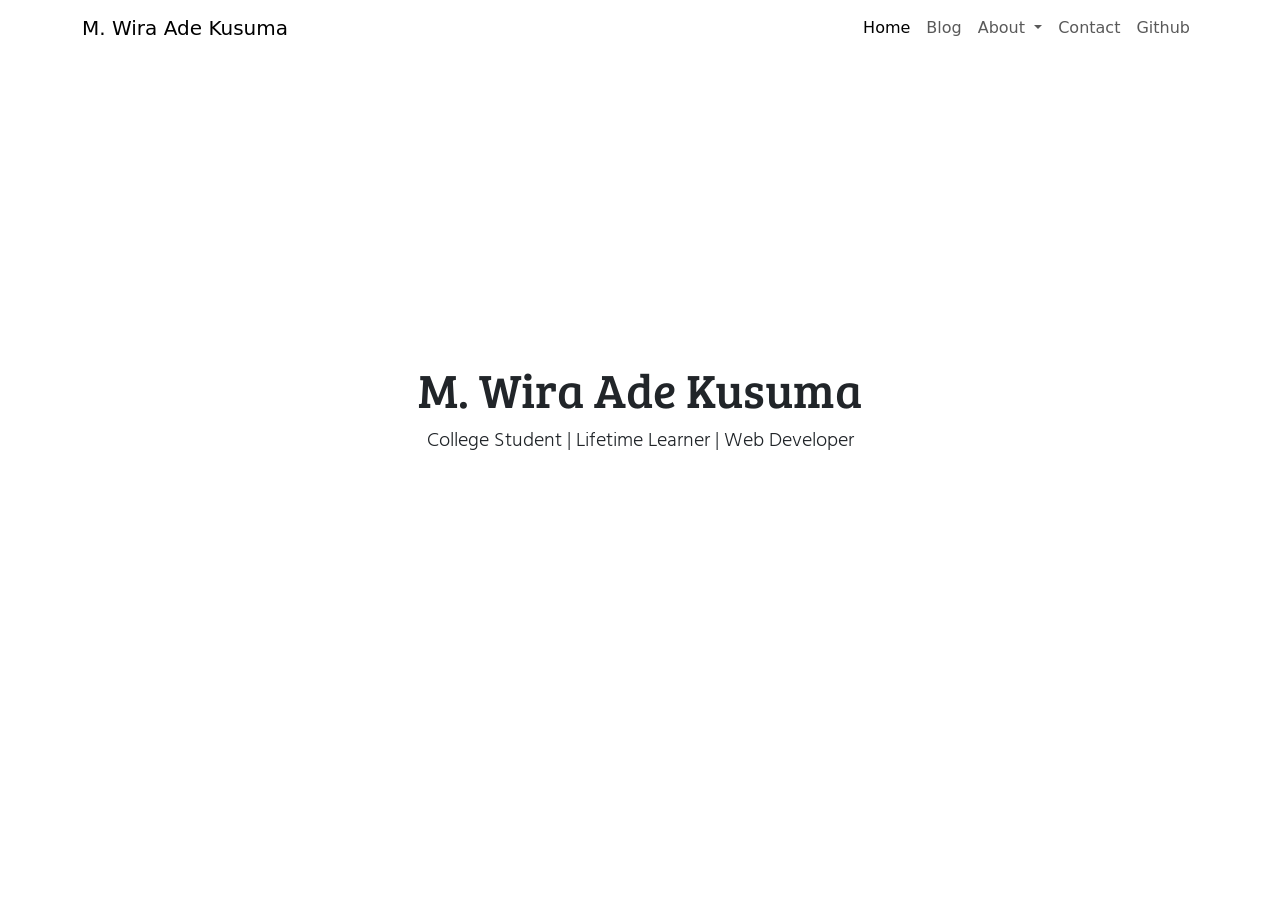
==== index.html @ 0d5ad77e "first commit" ====
<!DOCTYPE html>
<html lang="en">

<head>
    <meta charset="UTF-8">
    <meta http-equiv="X-UA-Compatible" content="IE=edge">
    <meta name="viewport" content="width=device-width, initial-scale=1.0">
    <title>M. Wira Ade Kusuma | My Portfolio</title>
    <!-- my csss -->
    <link rel="stylesheet" href="css/style.css">
    <!-- bootstrap css -->
    <link rel="stylesheet" href="bootstrap/css/bootstrap.css">
    <!-- fonts hind -->
    <style>
        @import url('https://fonts.googleapis.com/css2?family=Hind:wght@300;400;500;600;700&display=swap');
    </style>
    <!-- fonts bree serif -->
    <style>
        @import url('https://fonts.googleapis.com/css2?family=Bree+Serif&display=swap');
      </style>

</head>

<body>
    <!-- navbar -->
    <nav class="navbar navbar-expand-lg">
        <div class="container-md ">
            <a class="navbar-brand" href="#">M. Wira Ade Kusuma</a>
            <button class="navbar-toggler" type="button" data-bs-toggle="collapse"
                data-bs-target="#navbarSupportedContent" aria-controls="navbarSupportedContent" aria-expanded="false"
                aria-label="Toggle navigation">
                <span class="navbar-toggler-icon"></span>
            </button>
            <div class="collapse navbar-collapse" id="navbarSupportedContent">
                <ul class="navbar-nav ms-auto me-0 mb-2 mb-lg-0">
                    <li class="nav-item">
                        <a class="nav-link active" aria-current="page" href="#">Home</a>
                    </li>
                    <li class="nav-item">
                        <a class="nav-link" href="#">Blog</a>
                    </li>
                    <li class="nav-item dropdown">
                        <a class="nav-link dropdown-toggle" href="#" role="button" data-bs-toggle="dropdown"
                            aria-expanded="false">
                            About
                        </a>
                        <ul class="dropdown-menu">
                            <li><a class="dropdown-item" href="#">Project</a></li>
                            <li><a class="dropdown-item" href="#">Certificate</a></li>
                            <li><a class="dropdown-item" href="#">Shop</a></li>
                        </ul>
                    </li>
                    <li class="nav-item">
                        <a class="nav-link" href="#">Contact</a>
                    </li>
                    <li class="nav-item">
                        <a class="nav-link" href="#">Github</a>
                    </li>
                </ul>
            </div>
        </div>
    </nav>
    <!-- end navbar -->

    <!-- Jumbotron -->
    <section class="jumbotron d-flex flex-column align-items-center justify-content-center" id="jumbotron">
        <h3 class="display-5">M. Wira Ade Kusuma</h3>
        <p class="lead text-center">College Student | Lifetime Learner | Web Developer</p>
    </section>
    <!-- Akhir Jumbotron -->

    <!-- bootstrap js -->
    <script src="bootstrap/js/bootstrap.bundle.js"></script>
    <!-- my js -->
    <script src="js/script.js"></script>
</body>

</html>
---- css/style.css ----
#jumbotron {
  background-size: cover;
  height: 80vh;
  display: flex;
  flex-direction: column;
  align-items: center;
  justify-content: center;
}

p {
  font-family: "Hind", sans-serif;
}

h1,
h2,
h3,
h4,
h5 {
  font-family: "Bree Serif", serif;
}/*# sourceMappingURL=style.css.map */
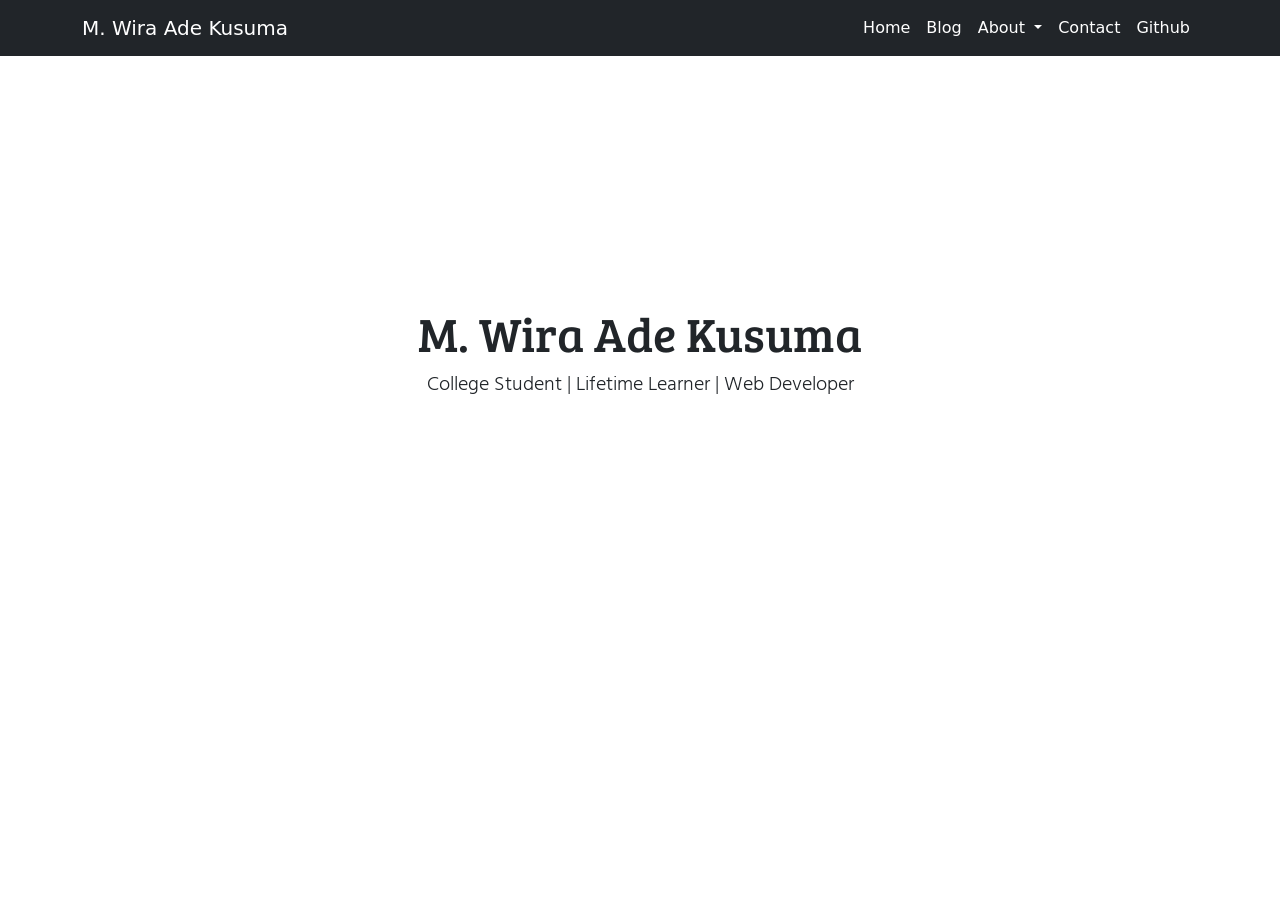
==== commit 45b676fc: "update home" ====
--- a/index.html
+++ b/index.html
@@ -23,24 +23,24 @@
 
 <body>
     <!-- navbar -->
-    <nav class="navbar navbar-expand-lg">
+    <nav class="navbar navbar-expand-lg fixed-top bg-dark ">
         <div class="container-md ">
-            <a class="navbar-brand" href="#">M. Wira Ade Kusuma</a>
+            <a class="navbar-brand text-white" href="#">M. Wira Ade Kusuma</a>
             <button class="navbar-toggler" type="button" data-bs-toggle="collapse"
                 data-bs-target="#navbarSupportedContent" aria-controls="navbarSupportedContent" aria-expanded="false"
                 aria-label="Toggle navigation">
                 <span class="navbar-toggler-icon"></span>
             </button>
             <div class="collapse navbar-collapse" id="navbarSupportedContent">
-                <ul class="navbar-nav ms-auto me-0 mb-2 mb-lg-0">
+                <ul class="navbar-nav ms-auto me-0 mb-2 mb-lg-0 ">
                     <li class="nav-item">
-                        <a class="nav-link active" aria-current="page" href="#">Home</a>
+                        <a class="nav-link active text-white" aria-current="page" href="#">Home</a>
                     </li>
                     <li class="nav-item">
-                        <a class="nav-link" href="#">Blog</a>
+                        <a class="nav-link text-white" href="#">Blog</a>
                     </li>
                     <li class="nav-item dropdown">
-                        <a class="nav-link dropdown-toggle" href="#" role="button" data-bs-toggle="dropdown"
+                        <a class="nav-link dropdown-toggle text-white" href="#" role="button" data-bs-toggle="dropdown"
                             aria-expanded="false">
                             About
                         </a>
@@ -51,10 +51,10 @@
                         </ul>
                     </li>
                     <li class="nav-item">
-                        <a class="nav-link" href="#">Contact</a>
+                        <a class="nav-link text-white" href="#">Contact</a>
                     </li>
                     <li class="nav-item">
-                        <a class="nav-link" href="#">Github</a>
+                        <a class="nav-link text-white" href="https://github.com/muhammadkusuma">Github</a>
                     </li>
                 </ul>
             </div>
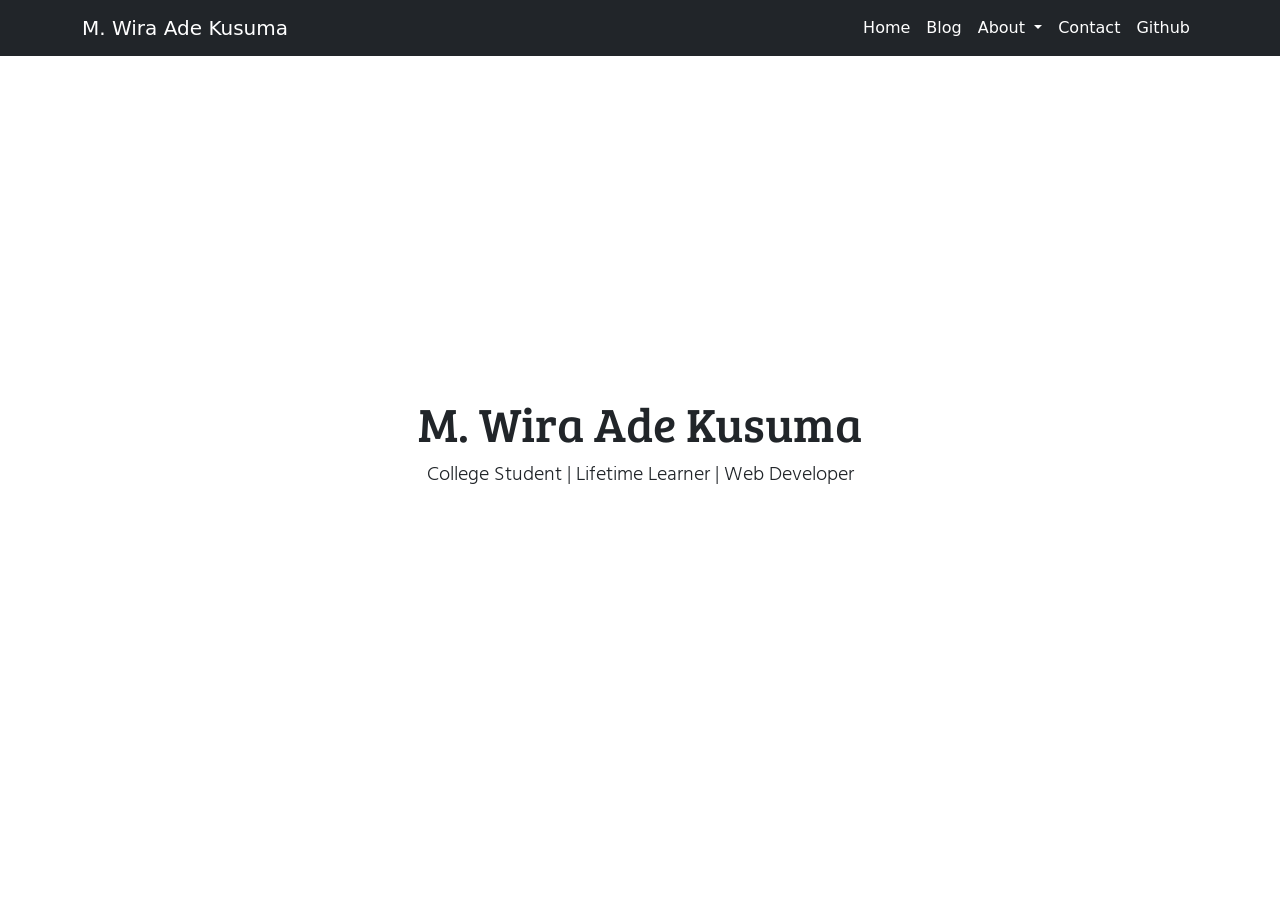
==== commit 74a140ee: "update toggler" ====
--- a/index.html
+++ b/index.html
@@ -18,6 +18,12 @@
     <style>
         @import url('https://fonts.googleapis.com/css2?family=Bree+Serif&display=swap');
       </style>
+      <!-- navbar toogler white -->
+      <style>
+        .navbar-toggler-icon {
+            background-image: url("data:image/svg+xml;charset=utf8,%3Csvg viewBox='0 0 30 30' xmlns='http://www.w3.org/2000/svg'%3E%3Cpath stroke='rgba(255, 255, 255, 1)' stroke-width='2' stroke-linecap='round' stroke-miterlimit='10' d='M4 7h22M4 15h22M4 23h22'/%3E%3C/svg%3E");
+        }
+    </style>
 
 </head>
 
--- a/css/style.css
+++ b/css/style.css
@@ -1,6 +1,6 @@
 #jumbotron {
   background-size: cover;
-  height: 80vh;
+  height: 100vh;
   display: flex;
   flex-direction: column;
   align-items: center;
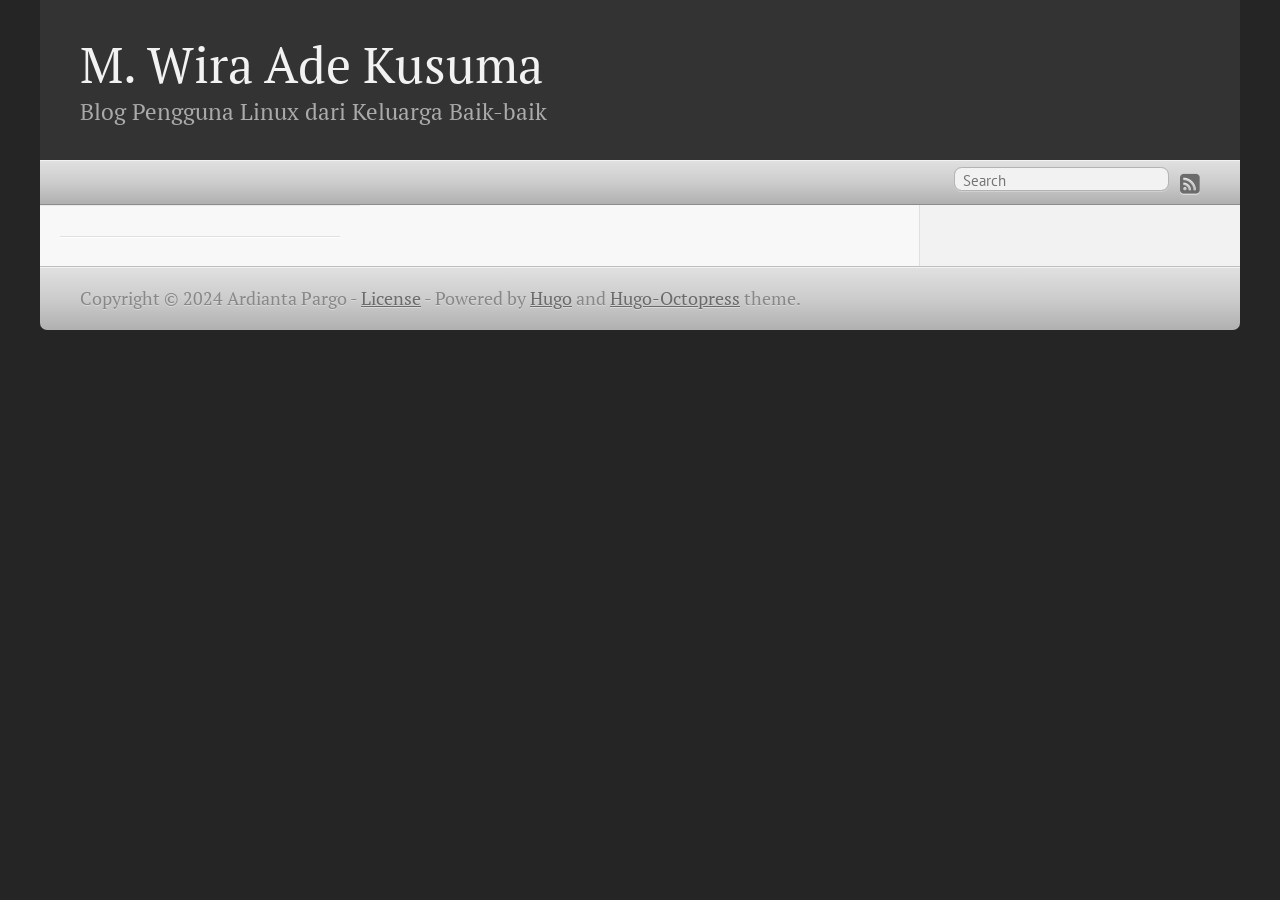
==== commit 2a6b32c8: "tes Deploy hugo" ====
--- a/index.html
+++ b/index.html
@@ -1,84 +1,188 @@
 <!DOCTYPE html>
-<html lang="en">
+<html xmlns="http://www.w3.org/1999/xhtml" xml:lang="en" lang="en-us">
+<head>
+  <meta http-equiv="content-type" content="text/html; charset=utf-8">
 
-<head>
-    <meta charset="UTF-8">
-    <meta http-equiv="X-UA-Compatible" content="IE=edge">
-    <meta name="viewport" content="width=device-width, initial-scale=1.0">
-    <title>M. Wira Ade Kusuma | My Portfolio</title>
-    <!-- my csss -->
-    <link rel="stylesheet" href="css/style.css">
-    <!-- bootstrap css -->
-    <link rel="stylesheet" href="bootstrap/css/bootstrap.css">
-    <!-- fonts hind -->
-    <style>
-        @import url('https://fonts.googleapis.com/css2?family=Hind:wght@300;400;500;600;700&display=swap');
-    </style>
-    <!-- fonts bree serif -->
-    <style>
-        @import url('https://fonts.googleapis.com/css2?family=Bree+Serif&display=swap');
-      </style>
-      <!-- navbar toogler white -->
-      <style>
-        .navbar-toggler-icon {
-            background-image: url("data:image/svg+xml;charset=utf8,%3Csvg viewBox='0 0 30 30' xmlns='http://www.w3.org/2000/svg'%3E%3Cpath stroke='rgba(255, 255, 255, 1)' stroke-width='2' stroke-linecap='round' stroke-miterlimit='10' d='M4 7h22M4 15h22M4 23h22'/%3E%3C/svg%3E");
-        }
-    </style>
+  
+  <meta name="viewport" content="width=device-width,minimum-scale=1,maximum-scale=1">
+
+  
+    
+    
+      <link href="/css/fonts.css" rel="stylesheet" type="text/css">
+    
+  
+
+  
+  <title>M. Wira Ade Kusuma</title>
+
+  
+  
+  <link rel="stylesheet" href="/css/hugo-octopress.css">
+
+  
+  
+
+  
+    <link rel="stylesheet" href="/css/fork-awesome.min.css">
+  
+
+  
+  
+    <link href="http://muhammadkusuma.github.io/favicon.png" rel="icon">
+  
+
+  
+  <link href="/index.xml" rel="alternate" type="application/rss+xml" title="M. Wira Ade Kusuma" />
+
+  <meta name="description" content="" />
+  <meta name="keywords" content="">
+  <meta name="author" content="Ardianta Pargo">
+
+  
+  <meta name="generator" content="Hugo 0.121.1">
+
+  
+  
+
+  
+  
+
+
 
 </head>
+<body>
 
-<body>
-    <!-- navbar -->
-    <nav class="navbar navbar-expand-lg fixed-top bg-dark ">
-        <div class="container-md ">
-            <a class="navbar-brand text-white" href="#">M. Wira Ade Kusuma</a>
-            <button class="navbar-toggler" type="button" data-bs-toggle="collapse"
-                data-bs-target="#navbarSupportedContent" aria-controls="navbarSupportedContent" aria-expanded="false"
-                aria-label="Toggle navigation">
-                <span class="navbar-toggler-icon"></span>
-            </button>
-            <div class="collapse navbar-collapse" id="navbarSupportedContent">
-                <ul class="navbar-nav ms-auto me-0 mb-2 mb-lg-0 ">
-                    <li class="nav-item">
-                        <a class="nav-link active text-white" aria-current="page" href="#">Home</a>
-                    </li>
-                    <li class="nav-item">
-                        <a class="nav-link text-white" href="#">Blog</a>
-                    </li>
-                    <li class="nav-item dropdown">
-                        <a class="nav-link dropdown-toggle text-white" href="#" role="button" data-bs-toggle="dropdown"
-                            aria-expanded="false">
-                            About
-                        </a>
-                        <ul class="dropdown-menu">
-                            <li><a class="dropdown-item" href="#">Project</a></li>
-                            <li><a class="dropdown-item" href="#">Certificate</a></li>
-                            <li><a class="dropdown-item" href="#">Shop</a></li>
-                        </ul>
-                    </li>
-                    <li class="nav-item">
-                        <a class="nav-link text-white" href="#">Contact</a>
-                    </li>
-                    <li class="nav-item">
-                        <a class="nav-link text-white" href="https://github.com/muhammadkusuma">Github</a>
-                    </li>
-                </ul>
-            </div>
-        </div>
-    </nav>
-    <!-- end navbar -->
 
-    <!-- Jumbotron -->
-    <section class="jumbotron d-flex flex-column align-items-center justify-content-center" id="jumbotron">
-        <h3 class="display-5">M. Wira Ade Kusuma</h3>
-        <p class="lead text-center">College Student | Lifetime Learner | Web Developer</p>
-    </section>
-    <!-- Akhir Jumbotron -->
+<header role="banner">
+<hgroup>
+  
+  <h1><a href="http://muhammadkusuma.github.io/">M. Wira Ade Kusuma</a></h1>
+    <h2>Blog Pengguna Linux dari Keluarga Baik-baik</h2>
+</hgroup></header>
 
-    <!-- bootstrap js -->
-    <script src="bootstrap/js/bootstrap.bundle.js"></script>
-    <!-- my js -->
-    <script src="js/script.js"></script>
-</body>
 
-</html>+<nav role="navigation">
+<fieldset class="mobile-nav">
+  
+  <select onchange="location = this.value;">
+    <option value="">Navigate…</option>
+      
+  </select>
+</fieldset>
+
+
+<ul class="main-navigation">
+  
+  
+</ul>
+
+<ul class="subscription">
+  
+    
+        <a href="http://muhammadkusuma.github.io/index.xml" target="_blank" type="application/rss+xml" title="RSS" rel="noopener noreferrer"><i class="fa fa-rss-square fa-lg"></i></a>
+    
+  
+</ul>
+
+
+  <form action="https://www.google.com/search" method="get" target="_blank" rel="noopener noreferrer">
+    <fieldset role="search">
+      <input class="search" type="text" name="q" results="0" placeholder="Search"/>
+      <input type="hidden" name="q" value="site:http://muhammadkusuma.github.io/" />
+    </fieldset>
+  </form>
+
+</nav>
+
+
+
+
+  
+
+<div id="main">
+  <div id="content">
+    <div class="blog-index">
+      
+      
+        
+      
+      
+      
+
+
+
+
+
+
+  
+    </div>
+    
+
+<aside class="sidebar thirds">
+  <section class="first odd">
+
+    
+
+    <p>
+      
+    </p>
+  </section>
+
+  
+  
+
+
+
+<ul class="sidebar-nav">
+  <li class="sidebar-nav-item">
+    
+    
+    
+    
+    
+    
+    
+    
+    
+    
+    
+    
+
+  
+  
+  </li>
+</ul>
+
+  
+
+  
+
+  
+  
+  
+</aside>
+    
+  </div>
+</div>
+    <footer role="contentinfo">
+      <p>Copyright &copy; 2024 Ardianta Pargo - <a href="http://muhammadkusuma.github.io/license/">License</a> -
+        <span class="credit">Powered by <a target="_blank" href="https://gohugo.io" rel="noopener noreferrer">Hugo</a> and <a target="_blank" href="https://github.com/parsiya/hugo-octopress/" rel="noopener noreferrer">Hugo-Octopress</a> theme.
+      </p>
+    </footer>
+
+    
+    
+
+
+
+    
+    
+    
+
+    
+  </body>
+</html>
+   
+
+
--- a/css/fonts.css
+++ b/css/fonts.css
@@ -0,0 +1,76 @@
+/* pt-serif font */
+
+/* pt-serif-regular - latin */
+@font-face {
+    font-family: 'PT Serif';
+    font-style: normal;
+    font-weight: 400;
+    src: local('PT Serif'), local('PTSerif-Regular'),
+         url('../fonts/pt-serif-v9-latin-regular.woff2') format('woff2'), /* Chrome 26+, Opera 23+, Firefox 39+ */
+         url('../fonts/pt-serif-v9-latin-regular.woff') format('woff'); /* Chrome 6+, Firefox 3.6+, IE 9+, Safari 5.1+ */
+}
+/* pt-serif-italic - latin */
+@font-face {
+font-family: 'PT Serif';
+font-style: italic;
+font-weight: 400;
+src: local('PT Serif Italic'), local('PTSerif-Italic'),
+        url('../fonts/pt-serif-v9-latin-italic.woff2') format('woff2'), /* Chrome 26+, Opera 23+, Firefox 39+ */
+        url('../fonts/pt-serif-v9-latin-italic.woff') format('woff'); /* Chrome 6+, Firefox 3.6+, IE 9+, Safari 5.1+ */
+}
+/* pt-serif-700 - latin */
+@font-face {
+font-family: 'PT Serif';
+font-style: normal;
+font-weight: 700;
+src: local('PT Serif Bold'), local('PTSerif-Bold'),
+        url('../fonts/pt-serif-v9-latin-700.woff2') format('woff2'), /* Chrome 26+, Opera 23+, Firefox 39+ */
+        url('../fonts/pt-serif-v9-latin-700.woff') format('woff'); /* Chrome 6+, Firefox 3.6+, IE 9+, Safari 5.1+ */
+}
+/* pt-serif-700italic - latin */
+@font-face {
+font-family: 'PT Serif';
+font-style: italic;
+font-weight: 700;
+src: local('PT Serif Bold Italic'), local('PTSerif-BoldItalic'),
+        url('../fonts/pt-serif-v9-latin-700italic.woff2') format('woff2'), /* Chrome 26+, Opera 23+, Firefox 39+ */
+        url('../fonts/pt-serif-v9-latin-700italic.woff') format('woff'); /* Chrome 6+, Firefox 3.6+, IE 9+, Safari 5.1+ */
+}
+
+/* pt-sans font */
+/* pt-sans-regular - latin */
+@font-face {
+    font-family: 'PT Sans';
+    font-style: normal;
+    font-weight: 400;
+    src: local('PT Sans'), local('PTSans-Regular'),
+         url('../fonts/pt-sans-v9-latin-regular.woff2') format('woff2'), /* Chrome 26+, Opera 23+, Firefox 39+ */
+         url('../fonts/pt-sans-v9-latin-regular.woff') format('woff'); /* Chrome 6+, Firefox 3.6+, IE 9+, Safari 5.1+ */
+}
+/* pt-sans-italic - latin */
+@font-face {
+font-family: 'PT Sans';
+font-style: italic;
+font-weight: 400;
+src: local('PT Sans Italic'), local('PTSans-Italic'),
+        url('../fonts/pt-sans-v9-latin-italic.woff2') format('woff2'), /* Chrome 26+, Opera 23+, Firefox 39+ */
+        url('../fonts/pt-sans-v9-latin-italic.woff') format('woff'); /* Chrome 6+, Firefox 3.6+, IE 9+, Safari 5.1+ */
+}
+/* pt-sans-700 - latin */
+@font-face {
+font-family: 'PT Sans';
+font-style: normal;
+font-weight: 700;
+src: local('PT Sans Bold'), local('PTSans-Bold'),
+        url('../fonts/pt-sans-v9-latin-700.woff2') format('woff2'), /* Chrome 26+, Opera 23+, Firefox 39+ */
+        url('../fonts/pt-sans-v9-latin-700.woff') format('woff'); /* Chrome 6+, Firefox 3.6+, IE 9+, Safari 5.1+ */
+}
+/* pt-sans-700italic - latin */
+@font-face {
+font-family: 'PT Sans';
+font-style: italic;
+font-weight: 700;
+src: local('PT Sans Bold Italic'), local('PTSans-BoldItalic'),
+        url('../fonts/pt-sans-v9-latin-700italic.woff2') format('woff2'), /* Chrome 26+, Opera 23+, Firefox 39+ */
+        url('../fonts/pt-sans-v9-latin-700italic.woff') format('woff'); /* Chrome 6+, Firefox 3.6+, IE 9+, Safari 5.1+ */
+}
--- a/css/hugo-octopress.css
+++ b/css/hugo-octopress.css
@@ -0,0 +1,1930 @@
+html,
+body,
+div,
+span,
+applet,
+object,
+iframe,
+h1,
+h2,
+h3,
+h4,
+h5,
+h6,
+p,
+blockquote,
+pre,
+a,
+abbr,
+acronym,
+address,
+big,
+cite,
+code,
+del,
+dfn,
+em,
+img,
+ins,
+kbd,
+q,
+s,
+samp,
+small,
+strike,
+strong,
+sub,
+sup,
+tt,
+var,
+b,
+u,
+i,
+center,
+dl,
+dt,
+dd,
+ol,
+ul,
+li,
+fieldset,
+form,
+label,
+legend,
+table,
+caption,
+tbody,
+tfoot,
+thead,
+tr,
+th,
+td,
+article,
+aside,
+canvas,
+details,
+embed,
+figure,
+figcaption,
+footer,
+header,
+hgroup,
+menu,
+nav,
+output,
+ruby,
+section,
+summary,
+time,
+mark,
+audio,
+video {
+    margin: 0;
+    padding: 0;
+    border: 0;
+    font: inherit;
+    font-size: 100%;
+    vertical-align: baseline;
+    font-family: "PT Serif",Georgia,Times,"Times New Roman",serif;
+
+}
+html {
+    line-height: 1
+}
+ol,
+ul {
+    list-style: none
+}
+table {
+    border-collapse: collapse;
+    border-spacing: 0;
+}
+caption,
+th,
+td {
+    text-align: left;
+    font-weight: normal;
+    vertical-align: middle;
+}
+q,
+blockquote {
+    quotes: none
+}
+q:before,
+q:after,
+blockquote:before,
+blockquote:after {
+    content: "";
+    content: none
+}
+a img {
+    border: none
+}
+article,
+aside,
+details,
+figcaption,
+figure,
+footer,
+header,
+hgroup,
+menu,
+nav,
+section,
+summary {
+    display: block
+}
+a {
+    color: #1863a1
+}
+a:visited {
+    color: #751590
+}
+a:focus {
+    color: #0181eb
+}
+a:hover {
+    color: #0181eb
+}
+a:active {
+    color: #01579f
+}
+aside.sidebar a {
+    color: #222
+}
+aside.sidebar a:focus {
+    color: #0181eb
+}
+aside.sidebar a:hover {
+    color: #0181eb
+}
+aside.sidebar a:active {
+    color: #01579f
+}
+a {
+    -webkit-transition: color 0.3s;
+    -moz-transition: color 0.3s;
+    -o-transition: color 0.3s;
+    transition: color 0.3s
+}
+html {
+    background: #252525 top left
+}
+body>div {
+    background: #f2f2f2  top left;
+    border-bottom: 1px solid #bfbfbf
+}
+body>div>div {
+    background: #f8f8f8 top left;
+    border-right: 1px solid #e0e0e0
+}
+/*.heading,
+body>header h1,
+h1,
+h2,
+h3,
+h4,
+h5,
+h6 {
+    font-family: "PT Serif", "Georgia", "Helvetica Neue", Arial, sans-serif
+}*/
+.sans,
+body>header h2,
+article header p.meta,
+article>footer,
+#content .blog-index footer,
+/*html .gist .gist-file .gist-meta,*/
+#blog-archives a.category,
+#blog-archives time,
+aside.sidebar section,
+body>footer {
+    font-family: "PT Sans", "Helvetica Neue", Arial, sans-serif
+}
+.serif,
+body,
+#content .blog-index a[rel=full-article] {
+    /* font-family: "PT Serif", Georgia, Times, "Times New Roman", serif */
+}
+.mono,
+pre,
+code,
+tt,
+p code,
+li code {
+    font-family: Menlo, Monaco, "Andale Mono", "lucida console", "Courier New", monospace;
+}
+body>header h1 {
+    font-size: 2.2em;
+    font-family: "PT Serif", "Georgia", "Helvetica Neue", Arial, sans-serif;
+    font-weight: normal;
+    line-height: 1.2em;
+    margin-bottom: 0.6667em
+}
+body>header h2 {
+    font-family: "PT Serif", "Georgia", "Helvetica Neue", Arial, sans-serif
+}
+body {
+    line-height: 1.5em;
+    color: #222
+}
+h1 {
+    font-size: 2.2em;
+    line-height: 1.2em
+}
+/* @media only screen and (min-width: 992px) {
+    body {
+        font-size: 1.15em
+    }
+    h1 {
+        font-size: 2.6em;
+        line-height: 1.2em
+    }
+} */
+h1,
+h2,
+h3,
+h4,
+h5,
+h6 {
+    text-rendering: optimizelegibility;
+    margin-bottom: 1em;
+    font-weight: bold;
+    margin-top: 1em;
+}
+h2,
+section h1 {
+    font-size: 1.5em
+}
+h3,
+section h2,
+section section h1 {
+    font-size: 1.3em
+}
+h4,
+section h3,
+section section h2,
+section section section h1 {
+    font-size: 1em
+}
+h5,
+section h4,
+section section h3 {
+    font-size: .9em
+}
+h6,
+section h5,
+section section h4,
+section section section h3 {
+    font-size: .8em
+}
+p,
+article blockquote,
+ul,
+ol {
+    margin-bottom: 0.8em; /* changed this from 1.5em to 0.8 */
+}
+ul {
+    list-style-type: disc
+}
+ul ul {
+    list-style-type: circle;
+    margin-bottom: 0px
+}
+ul ul ul {
+    list-style-type: square;
+    margin-bottom: 0px
+}
+ol {
+    list-style-type: decimal
+}
+ol ol {
+    list-style-type: lower-alpha;
+    margin-bottom: 0px
+}
+ol ol ol {
+    list-style-type: lower-roman;
+    margin-bottom: 0px
+}
+ul,
+ul ul,
+ul ol,
+ol,
+ol ul,
+ol ol {
+    margin-left: 1.3em
+}
+ul ul,
+ul ol,
+ol ul,
+ol ol {
+    margin-bottom: 0em
+}
+strong {
+    font-weight: bold
+}
+em {
+    font-style: italic
+}
+sup,
+sub {
+    font-size: 0.75em;
+    position: relative;
+    display: inline-block;
+    padding: 0 .2em;
+    line-height: .8em
+}
+sup {
+    top: -.5em
+}
+sub {
+    bottom: -.5em
+}
+a[rev='footnote'] {
+    font-size: .75em;
+    padding: 0 .3em;
+    line-height: 1
+}
+q {
+    font-style: italic
+}
+q:before {
+    content: "\201C"
+}
+q:after {
+    content: "\201D"
+}
+em,
+dfn {
+    font-style: italic
+}
+strong,
+dfn {
+    font-weight: bold
+}
+del,
+s {
+    text-decoration: line-through
+}
+abbr,
+acronym {
+    border-bottom: 1px dotted;
+    cursor: help
+}
+hr {
+    margin-bottom: 0.2em
+}
+small {
+    font-size: .8em
+}
+big {
+    font-size: 1.2em
+}
+article blockquote {
+    font-style: italic;
+    position: relative;
+    font-size: 1.0em;
+    line-height: 1.5em;
+    padding-left: 1em;
+    border-left: 4px solid rgba(170, 170, 170, 0.5)
+}
+article blockquote cite {
+    font-style: italic
+}
+article blockquote cite a {
+    color: #aaa !important;
+    word-wrap: break-word
+}
+article blockquote cite:before {
+    content: '\2014';
+    padding-right: .3em;
+    padding-left: .3em;
+    color: #aaa
+}
+@media only screen and (min-width: 992px) {
+    article blockquote {
+        padding-left: 1.5em;
+        border-left-width: 4px
+    }
+}
+.pullquote-right:before,
+.pullquote-left:before {
+    padding: 0;
+    border: none;
+    content: attr(data-pullquote);
+    float: right;
+    width: 45%;
+    margin: .5em 0 1em 1.5em;
+    position: relative;
+    top: 7px;
+    font-size: 1.4em;
+    line-height: 1.45em
+}
+.pullquote-left:before {
+    float: left;
+    margin: .5em 1.5em 1em 0
+}
+.force-wrap,
+article a,
+aside.sidebar a {
+    white-space: -moz-pre-wrap;
+    white-space: -pre-wrap;
+    white-space: -o-pre-wrap;
+    white-space: pre-wrap;
+    word-wrap: break-word
+}
+.group,
+body>header,
+body>nav,
+body>footer,
+body #content>article,
+body #content>div>article,
+body #content>div>section,
+body div.pagination,
+aside.sidebar,
+#main,
+#content,
+.sidebar {
+    *zoom: 1
+}
+.group:after,
+body>header:after,
+body>nav:after,
+body>footer:after,
+body #content>article:after,
+body #content>div>section:after,
+body div.pagination:after,
+#main:after,
+#content:after,
+.sidebar:after {
+    content: "";
+    display: table;
+    clear: both
+}
+body {
+    -webkit-text-size-adjust: none;
+    max-width: 1200px; /* original is 1200px but for some reason it is smaller in my screen */
+    position: relative;
+    margin: 0 auto;
+    font-size: 110%;
+}
+body>header,
+body>nav,
+body>footer,
+body #content>article,
+body #content>div>article,
+body #content>div>section {
+    padding-left: 18px;
+    padding-right: 18px
+}
+@media only screen and (min-width: 480px) {
+    body>header,
+    body>nav,
+    body>footer,
+    body #content>article,
+    body #content>div>article,
+    body #content>div>section {
+        padding-left: 25px;
+        padding-right: 25px
+    }
+}
+@media only screen and (min-width: 768px) {
+    body>header,
+    body>nav,
+    body>footer,
+    body #content>article,
+    body #content>div>article,
+    body #content>div>section {
+        padding-left: 35px;
+        padding-right: 35px
+    }
+}
+@media only screen and (min-width: 992px) {
+    body>header,
+    body>nav,
+    body>footer,
+    body #content>article,
+    body #content>div>article,
+    body #content>div>section { /* changed padding for the main article from 55px to 40px*/
+        padding-left: 40px;
+        padding-right: 40px;
+    }
+}
+body div.pagination {
+    margin-left: 18px;
+    margin-right: 18px
+}
+@media only screen and (min-width: 480px) {
+    body div.pagination {
+        margin-left: 25px;
+        margin-right: 25px
+    }
+}
+@media only screen and (min-width: 768px) {
+    body div.pagination {
+        margin-left: 35px;
+        margin-right: 35px
+    }
+}
+@media only screen and (min-width: 992px) {
+    body div.pagination {
+        margin-left: 55px;
+        margin-right: 55px
+    }
+}
+body>header {
+    font-size: 1em;
+    padding-top: 1.5em;
+    padding-bottom: 1.5em
+}
+#content {
+    overflow: hidden
+}
+#content>div,
+#content>article {
+    width: 100%
+}
+aside.sidebar {
+    float: none;
+    padding: 0 18px 1px;
+    background-color: #f7f7f7;
+    border-top: 1px solid #e0e0e0
+}
+.flex-content,
+article img,
+article video,
+article .flash-video,
+article .caption-wrapper,
+aside.sidebar img {
+    max-width: 100%;
+    height: auto
+}
+.basic-alignment.left,
+article img.left,
+article video.left,
+article .left.flash-video,
+article .left.caption-wrapper,
+aside.sidebar img.left {
+    float: left;
+    margin-right: 1.5em
+}
+.basic-alignment.right,
+article img.right,
+article video.right,
+article .right.flash-video,
+article .right.caption-wrapper,
+aside.sidebar img.right {
+    float: right;
+    margin-left: 1.5em
+}
+.basic-alignment.center,
+article img.center,
+article video.center,
+article .center.flash-video,
+article .center.caption-wrapper,
+aside.sidebar img.center {
+    display: block;
+    margin: 0 auto 1.5em
+}
+.basic-alignment.left,
+article img.left,
+article video.left,
+article .left.flash-video,
+article .left.caption-wrapper,
+aside.sidebar img.left,
+.basic-alignment.right,
+article img.right,
+article video.right,
+article .right.flash-video,
+article .right.caption-wrapper,
+aside.sidebar img.right {
+    margin-bottom: .8em
+}
+.toggle-sidebar,
+.no-sidebar .toggle-sidebar {
+    display: none
+}
+@media only screen and (min-width: 750px) {
+    body.sidebar-footer aside.sidebar {
+        float: none;
+        width: auto;
+        clear: left;
+        margin: 0;
+        padding: 0 35px 1px;
+        background-color: #f7f7f7;
+        border-top: 1px solid #eaeaea
+    }
+    body.sidebar-footer aside.sidebar section.odd,
+    body.sidebar-footer aside.sidebar section.even {
+        float: left;
+        width: 48%
+    }
+    body.sidebar-footer aside.sidebar section.odd {
+        margin-left: 0
+    }
+    body.sidebar-footer aside.sidebar section.even {
+        margin-left: 4%
+    }
+    body.sidebar-footer aside.sidebar.thirds section {
+        width: 30%;
+        margin-left: 5%
+    }
+    body.sidebar-footer aside.sidebar.thirds section.first {
+        margin-left: 0;
+        clear: both
+    }
+}
+body.sidebar-footer #content {
+    margin-right: 0px
+}
+body.sidebar-footer .toggle-sidebar {
+    display: none
+}
+@media only screen and (min-width: 550px) {
+    body>header {
+        font-size: 1em
+    }
+}
+@media only screen and (min-width: 750px) {
+    aside.sidebar {
+        float: none;
+        width: auto;
+        clear: left;
+        margin: 0;
+        padding: 0 35px 1px;
+        background-color: #f7f7f7;
+        border-top: 1px solid #eaeaea
+    }
+    aside.sidebar section.odd,
+    aside.sidebar section.even {
+        float: left;
+        width: 48%
+    }
+    aside.sidebar section.odd {
+        margin-left: 0
+    }
+    aside.sidebar section.even {
+        margin-left: 4%
+    }
+    aside.sidebar.thirds section {
+        width: 30%;
+        margin-left: 5%
+    }
+    aside.sidebar.thirds section.first {
+        margin-left: 0;
+        clear: both
+    }
+}
+@media only screen and (min-width: 768px) {
+    body {
+        -webkit-text-size-adjust: auto
+    }
+    body>header {
+        font-size: 1.2em
+    }
+    #main {
+        padding: 0;
+        margin: 0 auto
+    }
+    #content {
+        overflow: visible;
+        margin-right: 240px;
+        position: relative
+    }
+    .no-sidebar #content {
+        margin-right: 0;
+        border-right: 0
+    }
+    .collapse-sidebar #content {
+        margin-right: 20px
+    }
+    #content>div,
+    #content>article {
+        padding-top: 17.5px;
+        padding-bottom: 17.5px;
+        float: left
+    }
+    aside.sidebar {
+        width: 210px;
+        padding: 0 15px 15px;
+        background: none;
+        clear: none;
+        float: left;
+        margin: 0 -100% 0 0;
+    }
+    aside.sidebar section {
+        width: auto;
+        margin-left: 0
+    }
+    aside.sidebar section.odd,
+    aside.sidebar section.even {
+        float: none;
+        width: auto;
+        margin-left: 0
+    }
+    .collapse-sidebar aside.sidebar {
+        float: none;
+        width: auto;
+        clear: left;
+        margin: 0;
+        padding: 0 35px 1px;
+        background-color: #f7f7f7;
+        border-top: 1px solid #eaeaea
+    }
+    .collapse-sidebar aside.sidebar section.odd,
+    .collapse-sidebar aside.sidebar section.even {
+        float: left;
+        width: 48%
+    }
+    .collapse-sidebar aside.sidebar section.odd {
+        margin-left: 0
+    }
+    .collapse-sidebar aside.sidebar section.even {
+        margin-left: 4%
+    }
+    .collapse-sidebar aside.sidebar.thirds section {
+        width: 30%;
+        margin-left: 5%
+    }
+    .collapse-sidebar aside.sidebar.thirds section.first {
+        margin-left: 0;
+        clear: both
+    }
+}
+@media only screen and (min-width: 992px) {
+    body>header {
+        font-size: 1.3em
+    }
+    #content {
+        margin-right: 320px; /* increase this by X where X is the increase in width of aside.sidebar a few line down */
+    }
+    #content>div,
+    #content>article {
+        padding-top: 0.5em;
+        padding-bottom: 0.5em;
+    }
+    aside.sidebar {
+        width: 280px;   /* increase sidebad, remember to increase the margin-right of #content a few lines up by the same amount */
+        padding: 0em 20px 20px
+    }
+    .collapse-sidebar aside.sidebar {
+        padding-left: 55px;
+        padding-right: 55px
+    }
+}
+body>header {
+    background: #333
+}
+body>header h1 {
+    display: inline-block;
+    margin: 0
+}
+body>header h1 a,
+body>header h1 a:visited,
+body>header h1 a:hover {
+    color: #f2f2f2;
+    text-decoration: none
+}
+body>header h2 {
+    margin: .2em 0 0;
+    font-size: 1em;
+    color: #aaa;
+    font-weight: normal
+}
+body>nav {
+    position: relative;
+    background-color: #ccc;
+    background: -webkit-gradient(linear, 50% 0%, 50% 100%, color-stop(0%, #e0e0e0), color-stop(50%, #cccccc), color-stop(100%, #b0b0b0));
+    background: -webkit-linear-gradient(#e0e0e0, #cccccc, #b0b0b0);
+    background: -moz-linear-gradient(#e0e0e0, #cccccc, #b0b0b0);
+    background: -o-linear-gradient(#e0e0e0, #cccccc, #b0b0b0);
+    background: linear-gradient(#e0e0e0, #cccccc, #b0b0b0);
+    border-top: 1px solid #f2f2f2;
+    border-bottom: 1px solid #8c8c8c;
+    padding-top: .35em;
+    padding-bottom: .35em
+}
+body>nav form {
+    -webkit-background-clip: padding;
+    -moz-background-clip: padding;
+    background-clip: padding-box;
+    margin: 0;
+    padding: 0
+}
+body>nav form .search {
+    padding: .3em .5em 0;
+    font-size: .85em;
+    font-family: "PT Sans", "Helvetica Neue", Arial, sans-serif;
+    line-height: 1.1em;
+    width: 95%;
+    -webkit-border-radius: 0.5em;
+    -moz-border-radius: 0.5em;
+    -ms-border-radius: 0.5em;
+    -o-border-radius: 0.5em;
+    border-radius: 0.5em;
+    -webkit-background-clip: padding;
+    -moz-background-clip: padding;
+    background-clip: padding-box;
+    -webkit-box-shadow: #d1d1d1 0 1px;
+    -moz-box-shadow: #d1d1d1 0 1px;
+    box-shadow: #d1d1d1 0 1px;
+    background-color: #f2f2f2;
+    border: 1px solid #b3b3b3;
+    color: #888
+}
+body>nav form .search:focus {
+    color: #444;
+    border-color: #80b1df;
+    -webkit-box-shadow: #80b1df 0 0 4px, #80b1df 0 0 3px inset;
+    -moz-box-shadow: #80b1df 0 0 4px, #80b1df 0 0 3px inset;
+    box-shadow: #80b1df 0 0 4px, #80b1df 0 0 3px inset;
+    background-color: #fff;
+    outline: none
+}
+body>nav fieldset[role=search] {
+    float: right;
+    width: 48%
+}
+body>nav fieldset.mobile-nav {
+    float: left;
+    width: 48%
+}
+body>nav fieldset.mobile-nav select {
+    width: 100%;
+    font-size: .8em;
+    border: 1px solid #888
+}
+body>nav ul {
+    display: none
+}
+@media only screen and (min-width: 550px) {
+    body>nav {
+        font-size: .9em
+    }
+    body>nav ul {
+        margin: 0;
+        padding: 0;
+        border: 0;
+        overflow: hidden;
+        *zoom: 1;
+        float: left;
+        display: block;
+        padding-top: .15em
+    }
+    body>nav ul li {
+        list-style-image: none;
+        list-style-type: none;
+        margin-left: 0;
+        white-space: nowrap;
+        display: inline;
+        float: left;
+        padding-left: 0;
+        padding-right: 0
+    }
+    body>nav ul li:first-child,
+    body>nav ul li.first {
+        padding-left: 0
+    }
+    body>nav ul li:last-child {
+        padding-right: 0
+    }
+    body>nav ul li.last {
+        padding-right: 0
+    }
+    body>nav ul.subscription {
+        margin-left: .8em;
+        float: right
+    }
+    body>nav ul.subscription li:last-child a {
+        padding-right: 0
+    }
+    body>nav ul li {
+        margin: 0
+    }
+    body>nav a {
+        color: #6b6b6b;
+        font-family: "PT Sans", "Helvetica Neue", Arial, sans-serif;
+        text-shadow: #ebebeb 0 1px;
+        float: left;
+        text-decoration: none;
+        font-size: 1.1em;
+        padding: .1em 0;
+        line-height: 1.5em
+    }
+    body>nav a:visited {
+        color: #6b6b6b
+    }
+    body>nav a:hover {
+        color: #2b2b2b
+    }
+    body>nav li+li {
+        border-left: 1px solid #b0b0b0;
+        margin-left: .8em
+    }
+    body>nav li+li a {
+        padding-left: .8em;
+        border-left: 1px solid #dedede
+    }
+    body>nav form {
+        float: right;
+        text-align: left;
+        padding-left: .8em;
+        width: 175px
+    }
+    body>nav form .search {
+        width: 93%;
+        font-size: .95em;
+        line-height: 1.2em
+    }
+    body>nav ul[data-subscription$=email]+form {
+        width: 97px
+    }
+    body>nav ul[data-subscription$=email]+form .search {
+        width: 91%
+    }
+    body>nav fieldset.mobile-nav {
+        display: none
+    }
+    body>nav fieldset[role=search] {
+        width: 99%
+    }
+}
+@media only screen and (min-width: 992px) {
+    body>nav form {
+        width: 215px
+    }
+    body>nav ul[data-subscription$=email]+form {
+        width: 147px
+    }
+}
+.no-placeholder body>nav .search {
+    background: #f2f2f2 0.3em 0.25em no-repeat;
+    text-indent: 1.3em
+}
+@media only screen and (min-width: 550px) {
+    .maskImage body>nav ul[data-subscription$=email]+form {
+        width: 123px
+    }
+}
+@media only screen and (min-width: 992px) {
+    .maskImage body>nav ul[data-subscription$=email]+form {
+        width: 173px
+    }
+}
+.maskImage ul.subscription {
+    position: relative;
+    top: .2em
+}
+.maskImage ul.subscription li,
+.maskImage ul.subscription a {
+    border: 0;
+    padding: 0
+}
+.maskImage a[rel=subscribe-rss] {
+    position: relative;
+    top: 0px;
+    text-indent: -999999em;
+    background-color: #dedede;
+    border: 0;
+    padding: 0
+}
+.maskImage a[rel=subscribe-rss],
+.maskImage a[rel=subscribe-rss]:after {
+    -webkit-mask-repeat: no-repeat;
+    -moz-mask-repeat: no-repeat;
+    -ms-mask-repeat: no-repeat;
+    -o-mask-repeat: no-repeat;
+    mask-repeat: no-repeat;
+    width: 22px;
+    height: 22px
+}
+.maskImage a[rel=subscribe-rss]:after {
+    content: "";
+    position: absolute;
+    top: -1px;
+    left: 0;
+    background-color: #ababab
+}
+.maskImage a[rel=subscribe-rss]:hover:after {
+    background-color: #9e9e9e
+}
+.maskImage a[rel=subscribe-email] {
+    position: relative;
+    top: 0px;
+    text-indent: -999999em;
+    background-color: #dedede;
+    border: 0;
+    padding: 0
+}
+.maskImage a[rel=subscribe-email],
+.maskImage a[rel=subscribe-email]:after {
+    -webkit-mask-repeat: no-repeat;
+    -moz-mask-repeat: no-repeat;
+    -ms-mask-repeat: no-repeat;
+    -o-mask-repeat: no-repeat;
+    mask-repeat: no-repeat;
+    width: 28px;
+    height: 22px
+}
+.maskImage a[rel=subscribe-email]:after {
+    content: "";
+    position: absolute;
+    top: -1px;
+    left: 0;
+    background-color: #ababab
+}
+.maskImage a[rel=subscribe-email]:hover:after {
+    background-color: #9e9e9e
+}
+article {
+    padding-top: 1em
+}
+article header {
+    position: relative;
+    /*padding-top: 2em;*/
+    padding-bottom: 1em;
+    margin-bottom: 1em;
+}
+article header h1 {
+    margin: 0;
+    margin-top: 0.15em;
+}
+article header h1 a {
+    text-decoration: none
+}
+article header h1 a:hover {
+    text-decoration: underline
+}
+article header p {
+    font-size: .9em;
+    color: #aaa;
+    margin: 0
+}
+article header p.meta {
+    text-transform: uppercase;
+    /*position: absolute;*/
+    top: 0;
+}
+@media only screen and (min-width: 768px) {
+    article header {
+        margin-bottom: 1.5em;
+        padding-bottom: 1em;
+    }
+}
+
+.entry-content article h2:first-child,
+article header+h2 {
+    padding-top: 0
+}
+article h2:first-child,
+article header+h2 {
+    background: none
+}
+article .feature {
+    padding-top: .5em;
+    margin-bottom: 1em;
+    padding-bottom: 1em;
+    font-size: 2.0em;
+    font-style: italic;
+    line-height: 1.3em
+}
+article img,
+article video,
+article .flash-video,
+article .caption-wrapper {
+    -webkit-border-radius: 0.3em;
+    -moz-border-radius: 0.3em;
+    -ms-border-radius: 0.3em;
+    -o-border-radius: 0.3em;
+    border-radius: 0.3em;
+    -webkit-box-shadow: rgba(0, 0, 0, 0.15) 0 1px 4px;
+    -moz-box-shadow: rgba(0, 0, 0, 0.15) 0 1px 4px;
+    box-shadow: rgba(0, 0, 0, 0.15) 0 1px 4px;
+    -webkit-box-sizing: border-box;
+    -moz-box-sizing: border-box;
+    box-sizing: border-box;
+    border: #fff 0.5em solid
+}
+article img.caption,
+article video.caption,
+article .flash-video.caption,
+article .caption-wrapper.caption {
+    -webkit-border-radius: 0px;
+    -moz-border-radius: 0px;
+    -ms-border-radius: 0px;
+    -o-border-radius: 0px;
+    border-radius: 0px;
+    -webkit-box-shadow: 0px;
+    -moz-box-shadow: 0px;
+    box-shadow: 0px;
+    -webkit-box-sizing: border-box;
+    -moz-box-sizing: border-box;
+    box-sizing: border-box;
+    border: 0px
+}
+article .caption-wrapper {
+    display: inline-block;
+    margin-bottom: 1em;
+}
+article .caption-wrapper .caption-text {
+    background: #fff;
+    text-align: center;
+    font-size: .8em;
+    color: #666;
+    display: block
+}
+article video,
+article .flash-video {
+    margin: 0 auto 1.5em
+}
+article video {
+    display: block;
+    width: 100%
+}
+article .flash-video>div {
+    position: relative;
+    display: block;
+    padding-bottom: 56.25%;
+    padding-top: 1px;
+    height: 0;
+    overflow: hidden
+}
+article .flash-video>div iframe,
+article .flash-video>div object,
+article .flash-video>div embed {
+    position: absolute;
+    top: 0;
+    left: 0;
+    width: 100%;
+    height: 100%
+}
+article>footer {
+    padding-bottom: 0.3em;  /* decrease footer padding */
+    margin-top: 0.3em;
+}
+article>footer p.meta {
+    margin-bottom: .8em;
+    font-size: .85em;
+    clear: both;
+    overflow: hidden
+}
+#content .blog-index {
+    padding-top: 0;
+    padding-bottom: 0
+}
+#content .blog-index article {
+    padding-top: 2em;
+    font-family: "PT Serif",Georgia,Times,"Times New Roman",serif;
+}
+#content .blog-index article header {
+    background: none;
+    padding-bottom: 0
+}
+#content .blog-index article h1 {
+    font-size: 2.2em
+}
+#content .blog-index article h1 a {
+    color: inherit
+}
+#content .blog-index article h1 a:hover {
+    color: #0181eb
+}
+#content .blog-index a[rel=full-article] {
+    background: #ebebeb;
+    display: inline-block;
+    padding: .4em .8em;
+    margin-right: .5em;
+    text-decoration: none;
+    color: #666;
+    -webkit-transition: background-color 0.5s;
+    -moz-transition: background-color 0.5s;
+    -o-transition: background-color 0.5s;
+    transition: background-color 0.5s
+}
+#content .blog-index a[rel=full-article]:hover {
+    background: #0181eb;
+    text-shadow: none;
+    color: #f8f8f8
+}
+#content .blog-index footer {
+    margin-top: 1em
+}
+.separator,
+article>footer .byline+time:before,
+article>footer time+time:before,
+article>footer .comments:before,
+article>footer .byline ~ .categories:before {
+    content: "\2022 ";
+    padding: 0 .4em 0 .2em;
+    display: inline-block
+}
+/* pagination stuff */
+#content div.pagination {
+    text-align: center;
+    font-size: .95em;
+    position: relative;
+    padding-top: 1.5em;
+    padding-bottom: 1.5em
+}
+#content div.pagination a {
+    text-decoration: none;
+    color: #000;
+    padding-left: 0.4em; /* horizontal space between pagination links */
+}
+#content div.pagination a:hover {   /* hover color for pagination links/icons */
+    color: #0181eb
+}
+
+/* if you want to send pagination icons/links to left or right, you can use these labels
+#content div.pagination a.prev {
+    position: absolute;
+    left: 0
+}
+#content div.pagination a.next {
+    position: absolute;
+    right: 0
+}
+#content div.pagination a[href*=archive]:before,
+#content div.pagination a[href*=archive]:after {
+    content: '\2014';
+    padding: 0 .3em
+}
+*/
+
+p.meta+.sharing {
+    padding-top: 1em;
+    padding-left: 0;
+}
+#fb-root {
+    display: none
+}
+
+pre {
+    background: #002b36 top left;
+    -webkit-border-radius: 0.0em;
+    -moz-border-radius: 0.0em;
+    -ms-border-radius: 0.0em;
+    -o-border-radius: 0.0em;
+    border-radius: 0.0em;
+    line-height: 1.45em;
+    margin-bottom: 0.8em;
+    padding: 0em 0em;
+    color: #93a1a1;
+    font-size: 80%;  /* change the code font size */
+
+}
+h3.filename+pre {
+    -moz-border-radius-topleft: 0px;
+    -webkit-border-top-left-radius: 0px;
+    border-top-left-radius: 0px;
+    -moz-border-radius-topright: 0px;
+    -webkit-border-top-right-radius: 0px;
+    border-top-right-radius: 0px
+}
+p code,
+li code {
+    display: inline-block;
+    white-space: no-wrap;
+    background: #fff;
+    font-size: .8em;
+    line-height: 1.5em;
+    color: #555;
+    border: 1px solid #ddd;
+    -webkit-border-radius: 0.4em;
+    -moz-border-radius: 0.4em;
+    -ms-border-radius: 0.4em;
+    -o-border-radius: 0.4em;
+    border-radius: 0.4em;
+    padding: 0 .3em;
+    margin: -1px 0
+}
+p pre code,
+li pre code {
+    font-size: 1em !important;
+    background: none;
+    border: none;
+    color: #93a1a1;
+}
+
+/* Fix codecaption and the new Chroma highlighter */
+
+div.highlight > pre > code,
+pre > code
+{
+    overflow-y: hidden;
+    display: block;
+}
+
+td > div.highlight > pre > code,
+div.linenodiv > pre > code
+{
+    overflow: scroll;
+    overflow-y: hidden;
+    display: inline;
+}
+
+/* End fix codecaption and the new Chroma highlighter */
+
+pre::-webkit-scrollbar,
+.highlighttable::-webkit-scrollbar,
+.gist-highlighttable::-webkit-scrollbar {
+    height: .5em;
+    background: rgba(255, 255, 255, 0.15)
+}
+pre::-webkit-scrollbar-thumb:horizontal,
+.highlighttable::-webkit-scrollbar-thumb:horizontal,
+.gist-highlighttable::-webkit-scrollbar-thumb:horizontal {
+    background: rgba(255, 255, 255, 0.2);
+    -webkit-border-radius: 4px;
+    border-radius: 4px
+}
+figure.code {
+    background: none;
+    padding: 0;
+    border: 0;
+    margin-bottom: 0.8em
+}
+figure.code pre {
+    margin-bottom: 0
+}
+figure.code figcaption {
+    position: relative
+}
+figure.code .highlighttable {
+    margin-bottom: 0;
+    table-layout: fixed;
+    width: 100%;
+}
+.code-title,
+h3.filename,
+figure.code figcaption { /* figcaption changes */
+    text-align: center;
+    line-height: 2em;
+    text-shadow: #cbcccc 0 1px 0;
+    color: #474747;
+    font-weight: normal;
+    margin-bottom: 0;
+    -moz-border-radius-topleft: 5px;
+    -webkit-border-top-left-radius: 5px;
+    border-top-left-radius: 5px;
+    -moz-border-radius-topright: 5px;
+    -webkit-border-top-right-radius: 5px;
+    border-top-right-radius: 5px;
+    background: #aaa top repeat-x;
+    border: 1px solid #565656;
+    border-top-color: #cbcbcb;
+    border-left-color: #a5a5a5;
+    border-right-color: #a5a5a5;
+    border-bottom: 0;
+    font-size: 90%; /* change size of font in figcaption */
+}
+.download-source,
+figure.code figcaption a {
+    position: absolute;
+    right: .8em;
+    text-decoration: none;
+    color: #666 !important;
+    z-index: 1;
+    font-size: 13px;
+    text-shadow: #cbcccc 0 1px 0;
+    padding-left: 3em
+}
+.download-source:hover,
+figure.code figcaption a:hover {
+    text-decoration: underline
+}
+#archive #content>div,
+#archive #content>div>article {
+    padding-top: 0
+}
+#blog-archives {
+    color: #aaa
+}
+#blog-archives article {
+    padding: 1em 0 1em;
+    position: relative;
+}
+#blog-archives article:last-child {
+    background: none
+}
+#blog-archives article footer {
+    padding: 0;
+    margin: 0
+}
+#blog-archives h1 {
+    color: #222;
+    margin-bottom: .3em
+}
+#blog-archives h2 {
+    display: none
+}
+#blog-archives h1 {
+    font-size: 1.5em
+}
+#blog-archives h1 a {
+    text-decoration: none;
+    color: inherit;
+    font-weight: normal;
+    display: inline-block
+}
+#blog-archives h1 a:hover {
+    text-decoration: underline
+}
+#blog-archives h1 a:hover {
+    color: #0181eb
+}
+#blog-archives a.category,
+#blog-archives time {
+    color: #aaa;
+
+}
+#blog-archives .entry-content {
+    display: none
+}
+#blog-archives time {
+    font-size: .9em;
+    line-height: 1.2em
+}
+#blog-archives time .month,
+#blog-archives time .day {
+    display: inline-block;
+}
+#blog-archives time .month {
+    text-transform: uppercase
+}
+#blog-archives p {
+    margin-bottom: 1em
+}
+#blog-archives a,
+#blog-archives .entry-content a {
+    color: inherit
+}
+#blog-archives a:hover,
+#blog-archives .entry-content a:hover {
+    color: #0181eb
+}
+#blog-archives a:hover {
+    color: #0181eb
+}
+@media only screen and (min-width: 550px) {
+    #blog-archives article {
+        margin-left: 5em
+    }
+    #blog-archives h2 {
+        margin-bottom: 0.3em;
+        font-weight: normal;
+        display: inline-block;
+        position: relative;
+        top: -1px;
+        float: left;
+        margin-top: 1.7em;     /* align year with the rest */
+    }
+    #blog-archives time {
+        position: absolute;
+        text-align: right;
+        left: 0em;
+        top: 3em; /* may need to change this to align the month/date on the tag/category (archive) pages with post name */
+        font-family: "PT Sans","Helvetica Neue",Arial,sans-serif;
+    }
+
+   /* #blog-archives .year {
+        display: none;
+    }*/
+    #blog-archives article {
+        padding-left: 4.5em;
+        padding-bottom: .7em;
+    }
+    #blog-archives a.category {
+        line-height: 1.1em;
+    }
+}
+#content>.category article {
+    margin-left: 0;
+    padding-left: 6.8em
+}
+#content>.category .year {
+    display: inline;
+}
+.side-shadow-border,
+aside.sidebar section h1,
+aside.sidebar li {
+    -webkit-box-shadow: #fff 0 1px;
+    -moz-box-shadow: #fff 0 1px;
+    box-shadow: #fff 0 1px
+}
+aside.sidebar {
+    overflow: hidden;
+    color: #4b4b4b;
+    text-shadow: #fff 0 1px;
+}
+aside.sidebar section {
+    font-size: 0.9em;
+    line-height: 1.4em;
+    margin-bottom: 0.5em
+}
+aside.sidebar section h1 {
+    margin: 0.5em 0 0;
+    padding-bottom: .2em;
+    border-bottom: 1px solid #e0e0e0
+}
+aside.sidebar section h1+p {
+    padding-top: .4em
+}
+aside.sidebar img {
+    -webkit-border-radius: 0.3em;
+    -moz-border-radius: 0.3em;
+    -ms-border-radius: 0.3em;
+    -o-border-radius: 0.3em;
+    border-radius: 0.3em;
+    -webkit-box-shadow: rgba(0, 0, 0, 0.15) 0 1px 4px;
+    -moz-box-shadow: rgba(0, 0, 0, 0.15) 0 1px 4px;
+    box-shadow: rgba(0, 0, 0, 0.15) 0 1px 4px;
+    -webkit-box-sizing: border-box;
+    -moz-box-sizing: border-box;
+    box-sizing: border-box;
+    border: #fff 0.3em solid
+}
+aside.sidebar ul {
+    margin-bottom: 0.5em;
+    margin-left: 0
+}
+aside.sidebar li {
+    list-style: none;
+    padding: .5em 0;
+    margin: 0;
+    border-bottom: 1px solid #e0e0e0
+}
+aside.sidebar li p:last-child {
+    margin-bottom: 0
+}
+aside.sidebar a {
+    color: inherit;
+    -webkit-transition: color 0.5s;
+    -moz-transition: color 0.5s;
+    -o-transition: color 0.5s;
+    transition: color 0.5s
+}
+aside.sidebar:hover a {
+    color: #222
+}
+aside.sidebar:hover a:hover {
+    color: #0181eb
+}
+
+@media only screen and (min-width: 768px) {
+    .toggle-sidebar {
+        outline: none;
+        position: absolute;
+        right: -10px;
+        top: 0;
+        bottom: 0;
+        display: inline-block;
+        text-decoration: none;
+        color: #cecece;
+        width: 9px;
+        cursor: pointer
+    }
+    .toggle-sidebar:hover {
+        background: #e9e9e9;
+        background: -webkit-gradient(linear, 0% 50%, 100% 50%, color-stop(0%, rgba(224, 224, 224, 0.5)), color-stop(100%, rgba(224, 224, 224, 0)));
+        background: -webkit-linear-gradient(left, rgba(224, 224, 224, 0.5), rgba(224, 224, 224, 0));
+        background: -moz-linear-gradient(left, rgba(224, 224, 224, 0.5), rgba(224, 224, 224, 0));
+        background: -o-linear-gradient(left, rgba(224, 224, 224, 0.5), rgba(224, 224, 224, 0));
+        background: linear-gradient(left, rgba(224, 224, 224, 0.5), rgba(224, 224, 224, 0))
+    }
+    .toggle-sidebar:after {
+        position: absolute;
+        right: -11px;
+        top: 0;
+        width: 20px;
+        font-size: 1.2em;
+        line-height: 1.1em;
+        padding-bottom: .15em;
+        -moz-border-radius-bottomright: 0.3em;
+        -webkit-border-bottom-right-radius: 0.3em;
+        border-bottom-right-radius: 0.3em;
+        text-align: center;
+        border-bottom: 1px solid #e0e0e0;
+        border-right: 1px solid #e0e0e0;
+        content: "\00BB";
+        text-indent: -1px
+    }
+    .collapse-sidebar .toggle-sidebar {
+        text-indent: 0px;
+        right: -20px;
+        width: 19px
+    }
+    .collapse-sidebar .toggle-sidebar:hover {
+        background: #e9e9e9
+    }
+    .collapse-sidebar .toggle-sidebar:after {
+        border-left: 1px solid #e0e0e0;
+        text-shadow: #fff 0 1px;
+        content: "\00AB";
+        left: 0px;
+        right: 0;
+        text-align: center;
+        text-indent: 0;
+        border: 0;
+        border-right-width: 0;
+        background: none
+    }
+}
+
+body>footer {
+    font-size: 1em; /* increase font size for footer */
+    color: #888;
+    text-shadow: #d9d9d9 0 1px;
+    background-color: #ccc;
+    background: -webkit-gradient(linear, 50% 0%, 50% 100%, color-stop(0%, #e0e0e0), color-stop(50%, #cccccc), color-stop(100%, #b0b0b0));
+    background: -webkit-linear-gradient(#e0e0e0, #cccccc, #b0b0b0);
+    background: -moz-linear-gradient(#e0e0e0, #cccccc, #b0b0b0);
+    background: -o-linear-gradient(#e0e0e0, #cccccc, #b0b0b0);
+    background: linear-gradient(#e0e0e0, #cccccc, #b0b0b0);
+    border-top: 1px solid #f2f2f2;
+    position: relative;
+    padding-top: 1em;
+    padding-bottom: 1em;
+    margin-bottom: 3em;
+    -moz-border-radius-bottomleft: 0.4em;
+    -webkit-border-bottom-left-radius: 0.4em;
+    border-bottom-left-radius: 0.4em;
+    -moz-border-radius-bottomright: 0.4em;
+    -webkit-border-bottom-right-radius: 0.4em;
+    border-bottom-right-radius: 0.4em;
+    z-index: 1
+}
+body>footer a {
+    color: #6b6b6b
+}
+body>footer a:visited {
+    color: #6b6b6b
+}
+body>footer a:hover {
+    color: #484848
+}
+body>footer p:last-child {
+    margin-bottom: 0
+}
+table,
+th,
+td
+ {
+    border: 1px solid black;
+    padding: 3px;
+}
+th {
+    font-weight: bold;
+    text-align: center;
+}
+
+/* Taken from hyde-x.css to format labels (categories) as Octopress doesn't have  */
+
+.label {
+  display: inline;
+  padding: .2em .6em .3em;
+  font-size: 80%;
+  font-weight: bold;
+  line-height: 1;
+  color: #fff;
+  text-align: center;
+  vertical-align: baseline;
+  border-radius: .25em;
+}
+a.label:hover,
+a.label:focus {
+  color: #fff;
+  text-decoration: none;
+  cursor: pointer;
+}
+
+.label:empty {
+  display: none;
+}
+
+/* keep the color of visited categories- visited color makes them unreadable */
+a.label:visited {
+    color: #fff;
+}
+
+.label {
+  margin: 0 .25em;
+  background-color: #313131;
+}
+
+.posts a.label,
+.post-date a.label {
+  color: #fff;
+  text-decoration: none;
+  cursor: pointer;
+}
+
+/* this part makes the mycode shortcode work */
+
+.linenodiv {
+    background-color: #002B36!important;
+}
+
+/* because we have changed the font-family of everything, we need to change it for the code inside pre to fit with line numbers */
+pre span {
+    font-family: Menlo,Monaco,"Andale Mono","lucida console","Courier New",monospace;
+}
+
+td.code {
+    width:95%;
+}
+
+/* end of making mycode shortcode work */
+
+/* wrapped the whole output from the highlight function (which is a table) in a div to get a horizontal scrollbar for the whole row and not just the "pre" in the cell
+having a scrollbar for the cell will break alignment with line numbers
+*/
+
+div.codewrapper {
+    overflow-x: auto;
+    overflow-y: hidden;
+    background-color: #002B36;
+}
+
+/* overflow for backtick code block
+   by just modifying div.highlight I will screw the codecaption overflow as they have div.highlight too.
+   This ">" syntax is something new that I learned.
+   basically it will select only div.highlights that are direct childs of entry-content */
+div.entry-content > div.highlight {
+    border-color: #002B36;
+    overflow-x: auto;
+    overflow-y: hidden;
+    margin-bottom: 0.4em;
+}
+
+/* decrease h1 size in article body so we can use it in the article as heading */
+div.entry-content > h1 {
+    font-size:1.7em;
+}
+
+div.entry-content > h2 {
+    font-size:1.5em;
+}
+
+/* decrease margin for article headings */
+div.entry-content >
+h1,
+h2,
+h3,
+h4,
+h5,
+h6 {
+    margin-bottom: 0.5em;
+    margin-top: 0.8em;
+}
+
+/* side bar code from hyde-x - start */
+
+/*
+ * Sidebar
+ *
+ * Flexible banner for housing site name, intro, and "footer" content. Starts
+ * out above content in mobile and later moves to the side with wider viewports.
+ */
+
+.sidebar {
+   /* text-align: center; */
+  padding: 2rem 1rem;
+  color: rgba(255,255,255,.5);
+  background-color: #202020;
+}
+
+/* aligns the side bar to the left, we want it to be on the right
+@media (min-width: 48em) {
+  .sidebar {
+    position: fixed;
+    top: 0;
+    left: 0;
+    bottom: 0;
+    width: 18rem;
+    text-align: left;
+  }
+} */
+
+/* Sidebar links */
+
+/* Sticky sidebar
+ *
+ * Add the `sidebar-sticky` class to the sidebar's container to affix it the
+ * contents to the bottom of the sidebar in tablets and up.
+ */
+
+@media (min-width: 48em) {
+  .sidebar-sticky {
+    position: absolute;
+    right:  1rem;
+    bottom: 1rem;
+    left:   1rem;
+  }
+}
+
+/* side bar code from hyde-x - end */
+
+/* making the gist work - start */
+.gist .gist-meta {
+    font-size: 90% !important;
+    color: #586069 !important;
+    background-color: #f7f7f7;
+    border-radius: 0 0 2px 2px;
+    border: 1px solid #a5a5a5 !important;
+    background: #aaa top repeat-x !important;
+    -moz-border-radius-bottomleft: 5px !important;
+    -webkit-border-bottom-left-radius: 5px !important;
+    border-bottom-left-radius: 5px !important;
+    -moz-border-radius-bottomright: 5px !important;
+    -webkit-border-bottom-right-radius: 5px !important;
+    border-bottom-right-radius: 5px !important;
+}
+
+/* Force gist linenos to be the same size as code linenos */
+.gist .blob-num {
+    font-size: 0.938em !important; 
+}
+
+.gist .highlight, .gist .blob-code-inner {
+    font-size: 0.938em !important; /* oh lol what have I done? */
+    font-family: Menlo,Monaco,"Andale Mono","lucida console","Courier New",monospace !important;
+    line-height: 1.25em !important;
+}
+
+/* credit: https://gist.github.com/RomkeVdMeulen/889d44d3d4c5a11002c57ca068d295ec */
+
+.gist .pl-c1, .gist .pl-s .pl-v {
+    color: #719e07 !important;
+}
+
+.gist .gist-meta {
+    background-color: #073642 !important;
+    color: #93a1a1 !important;
+}
+
+.gist .gist-meta a {
+    color: #268bd2 !important;
+
+}
+
+.gist .gist-data, .gist .highlight {
+    background-color: #002b36 !important;
+    color: #93a1a1 !important;
+}
+
+.gist .pl-smi, .gist .pl-s .pl-s1, .gist .blob-code-inner, .gist .blob-num {
+    color: #93a1a1 !important;
+}
+
+.gist .pl-k {
+    color: #719e07 !important;
+}
+
+.gist .pl-e, .gist .pl-en {
+    color: #cb4b16 !important;
+}
+
+.gist .pl-s, .gist .pl-pds, .gist .pl-s .pl-pse .pl-s1, .gist .pl-sr,
+.gist .pl-sr .pl-cce, .gist .pl-sr .pl-sre, .gist .pl-sr .pl-sra {
+    color: #2aa198 !important;
+    
+}
+
+.gist .pl-s, .gist .pl-pds, .gist .pl-s .pl-pse .pl-s1, .gist .pl-sr,
+.gist .pl-sr .pl-cce, .gist .pl-sr .pl-sre, .gist .pl-sr .pl-sra,
+.gist .pl-e, .gist .pl-en,
+.gist .pl-k,
+.gist .pl-smi, .gist .pl-s .pl-s1, .gist .blob-code-inner, .gist .blob-num,
+.gist .gist-data, .gist .highlight,
+.gist .pl-c1, .gist .pl-s .pl-v,
+.gist .pl-c /* comments */ {
+    font-family: Menlo,Monaco,"Andale Mono","lucida console","Courier New",monospace !important;
+}
+
+/* credit gist - end*/
+
+/* making the gist work - end */
+
+/* Hugo Figure shortcode - start */
+
+figure figcaption {
+    background: #fff;
+    text-align: center;
+    font-size: 1em;
+    color: #666;
+    display: block;
+}
+
+figure {
+    color: #666;
+}
+
+figure a {
+    color: #666;
+    text-align: center;
+    text-decoration: none;
+    display: inline-block;
+    white-space: nowrap;
+}
+
+/* Hugo Figure shortcode - end */
--- a/css/fork-awesome.min.css
+++ b/css/fork-awesome.min.css
@@ -0,0 +1,4 @@
+/*!
+ *  Fork Awesome 1.0.11, originaly by Dave Gandy - http://forkawesome.github.io/Fork-Awesome/
+ *  License - http://forkawesome.github.io/Fork-Awesome//license (Font: SIL OFL 1.1, CSS: MIT License)
+ */@font-face{font-family:ForkAwesome;src:url(../fonts/forkawesome-webfont.eot?v=1.0.11);src:url(../fonts/forkawesome-webfont.eot?#iefix&v=1.0.11) format('embedded-opentype'),url(../fonts/forkawesome-webfont.woff2?v=1.0.11) format('woff2'),url(../fonts/forkawesome-webfont.woff?v=1.0.11) format('woff'),url(../fonts/forkawesome-webfont.ttf?v=1.0.11) format('truetype'),url(../fonts/forkawesome-webfont.svg?v=1.0.11#forkawesomeregular) format('svg');font-weight:400;font-style:normal}.fa{display:inline-block;font:normal normal normal 14px/1 ForkAwesome;font-size:inherit;text-rendering:auto;-webkit-font-smoothing:antialiased;-moz-osx-font-smoothing:grayscale}.fa-lg{font-size:1.33333333em;line-height:.75em;vertical-align:-15%}.fa-2x{font-size:2em}.fa-3x{font-size:3em}.fa-4x{font-size:4em}.fa-5x{font-size:5em}.fa-fw{width:1.28571429em;text-align:center}.fa-ul{padding-left:0;margin-left:2.14285714em;list-style-type:none}.fa-ul>li{position:relative}.fa-li{position:absolute;left:-2.14285714em;width:2.14285714em;top:.14285714em;text-align:center}.fa-li.fa-lg{left:-1.85714286em}.fa-border{padding:.2em .25em .15em;border:solid .08em #eee;border-radius:.1em}.fa-pull-left{float:left}.fa-pull-right{float:right}.fa.fa-pull-left{margin-right:.3em}.fa.fa-pull-right{margin-left:.3em}.pull-right{float:right}.pull-left{float:left}.fa.pull-left{margin-right:.3em}.fa.pull-right{margin-left:.3em}.fa-spin{-webkit-animation:fa-spin 2s infinite linear;animation:fa-spin 2s infinite linear}.fa-pulse{-webkit-animation:fa-spin 1s infinite steps(8);animation:fa-spin 1s infinite steps(8)}@-webkit-keyframes fa-spin{0%{-webkit-transform:rotate(0);transform:rotate(0)}100%{-webkit-transform:rotate(359deg);transform:rotate(359deg)}}@keyframes fa-spin{0%{-webkit-transform:rotate(0);transform:rotate(0)}100%{-webkit-transform:rotate(359deg);transform:rotate(359deg)}}.fa-rotate-90{-ms-filter:"progid:DXImageTransform.Microsoft.BasicImage(rotation=1)";-webkit-transform:rotate(90deg);-ms-transform:rotate(90deg);transform:rotate(90deg)}.fa-rotate-180{-ms-filter:"progid:DXImageTransform.Microsoft.BasicImage(rotation=2)";-webkit-transform:rotate(180deg);-ms-transform:rotate(180deg);transform:rotate(180deg)}.fa-rotate-270{-ms-filter:"progid:DXImageTransform.Microsoft.BasicImage(rotation=3)";-webkit-transform:rotate(270deg);-ms-transform:rotate(270deg);transform:rotate(270deg)}.fa-flip-horizontal{-ms-filter:"progid:DXImageTransform.Microsoft.BasicImage(rotation=0, mirror=1)";-webkit-transform:scale(-1,1);-ms-transform:scale(-1,1);transform:scale(-1,1)}.fa-flip-vertical{-ms-filter:"progid:DXImageTransform.Microsoft.BasicImage(rotation=2, mirror=1)";-webkit-transform:scale(1,-1);-ms-transform:scale(1,-1);transform:scale(1,-1)}:root .fa-flip-horizontal,:root .fa-flip-vertical,:root .fa-rotate-180,:root .fa-rotate-270,:root .fa-rotate-90{filter:none}.fa-stack{position:relative;display:inline-block;width:2em;height:2em;line-height:2em;vertical-align:middle}.fa-stack-1x,.fa-stack-2x{position:absolute;left:0;width:100%;text-align:center}.fa-stack-1x{line-height:inherit}.fa-stack-2x{font-size:2em}.fa-inverse{color:#fff}.fa-glass:before{content:"\f000"}.fa-music:before{content:"\f001"}.fa-search:before{content:"\f002"}.fa-envelope-o:before{content:"\f003"}.fa-heart:before{content:"\f004"}.fa-star:before{content:"\f005"}.fa-star-o:before{content:"\f006"}.fa-user:before{content:"\f007"}.fa-film:before{content:"\f008"}.fa-th-large:before{content:"\f009"}.fa-th:before{content:"\f00a"}.fa-th-list:before{content:"\f00b"}.fa-check:before{content:"\f00c"}.fa-close:before,.fa-remove:before,.fa-times:before{content:"\f00d"}.fa-search-plus:before{content:"\f00e"}.fa-search-minus:before{content:"\f010"}.fa-power-off:before{content:"\f011"}.fa-signal:before{content:"\f012"}.fa-cog:before,.fa-gear:before{content:"\f013"}.fa-trash-o:before{content:"\f014"}.fa-home:before{content:"\f015"}.fa-file-o:before{content:"\f016"}.fa-clock-o:before{content:"\f017"}.fa-road:before{content:"\f018"}.fa-download:before{content:"\f019"}.fa-arrow-circle-o-down:before{content:"\f01a"}.fa-arrow-circle-o-up:before{content:"\f01b"}.fa-inbox:before{content:"\f01c"}.fa-play-circle-o:before{content:"\f01d"}.fa-repeat:before,.fa-rotate-right:before{content:"\f01e"}.fa-refresh:before{content:"\f021"}.fa-list-alt:before{content:"\f022"}.fa-lock:before{content:"\f023"}.fa-flag:before{content:"\f024"}.fa-headphones:before{content:"\f025"}.fa-volume-off:before{content:"\f026"}.fa-volume-down:before{content:"\f027"}.fa-volume-up:before{content:"\f028"}.fa-qrcode:before{content:"\f029"}.fa-barcode:before{content:"\f02a"}.fa-tag:before{content:"\f02b"}.fa-tags:before{content:"\f02c"}.fa-book:before{content:"\f02d"}.fa-bookmark:before{content:"\f02e"}.fa-print:before{content:"\f02f"}.fa-camera:before{content:"\f030"}.fa-font:before{content:"\f031"}.fa-bold:before{content:"\f032"}.fa-italic:before{content:"\f033"}.fa-text-height:before{content:"\f034"}.fa-text-width:before{content:"\f035"}.fa-align-left:before{content:"\f036"}.fa-align-center:before{content:"\f037"}.fa-align-right:before{content:"\f038"}.fa-align-justify:before{content:"\f039"}.fa-list:before{content:"\f03a"}.fa-dedent:before,.fa-outdent:before{content:"\f03b"}.fa-indent:before{content:"\f03c"}.fa-video-camera:before{content:"\f03d"}.fa-image:before,.fa-photo:before,.fa-picture-o:before{content:"\f03e"}.fa-pencil:before{content:"\f040"}.fa-map-marker:before{content:"\f041"}.fa-adjust:before{content:"\f042"}.fa-tint:before{content:"\f043"}.fa-edit:before,.fa-pencil-square-o:before{content:"\f044"}.fa-share-square-o:before{content:"\f045"}.fa-check-square-o:before{content:"\f046"}.fa-arrows:before{content:"\f047"}.fa-step-backward:before{content:"\f048"}.fa-fast-backward:before{content:"\f049"}.fa-backward:before{content:"\f04a"}.fa-play:before{content:"\f04b"}.fa-pause:before{content:"\f04c"}.fa-stop:before{content:"\f04d"}.fa-forward:before{content:"\f04e"}.fa-fast-forward:before{content:"\f050"}.fa-step-forward:before{content:"\f051"}.fa-eject:before{content:"\f052"}.fa-chevron-left:before{content:"\f053"}.fa-chevron-right:before{content:"\f054"}.fa-plus-circle:before{content:"\f055"}.fa-minus-circle:before{content:"\f056"}.fa-times-circle:before{content:"\f057"}.fa-check-circle:before{content:"\f058"}.fa-question-circle:before{content:"\f059"}.fa-info-circle:before{content:"\f05a"}.fa-crosshairs:before{content:"\f05b"}.fa-times-circle-o:before{content:"\f05c"}.fa-check-circle-o:before{content:"\f05d"}.fa-ban:before{content:"\f05e"}.fa-arrow-left:before{content:"\f060"}.fa-arrow-right:before{content:"\f061"}.fa-arrow-up:before{content:"\f062"}.fa-arrow-down:before{content:"\f063"}.fa-mail-forward:before,.fa-share:before{content:"\f064"}.fa-expand:before{content:"\f065"}.fa-compress:before{content:"\f066"}.fa-plus:before{content:"\f067"}.fa-minus:before{content:"\f068"}.fa-asterisk:before{content:"\f069"}.fa-exclamation-circle:before{content:"\f06a"}.fa-gift:before{content:"\f06b"}.fa-leaf:before{content:"\f06c"}.fa-fire:before{content:"\f06d"}.fa-eye:before{content:"\f06e"}.fa-eye-slash:before{content:"\f070"}.fa-exclamation-triangle:before,.fa-warning:before{content:"\f071"}.fa-plane:before{content:"\f072"}.fa-calendar:before{content:"\f073"}.fa-random:before{content:"\f074"}.fa-comment:before{content:"\f075"}.fa-magnet:before{content:"\f076"}.fa-chevron-up:before{content:"\f077"}.fa-chevron-down:before{content:"\f078"}.fa-retweet:before{content:"\f079"}.fa-shopping-cart:before{content:"\f07a"}.fa-folder:before{content:"\f07b"}.fa-folder-open:before{content:"\f07c"}.fa-arrows-v:before{content:"\f07d"}.fa-arrows-h:before{content:"\f07e"}.fa-bar-chart-o:before,.fa-bar-chart:before{content:"\f080"}.fa-twitter-square:before{content:"\f081"}.fa-facebook-square:before{content:"\f082"}.fa-camera-retro:before{content:"\f083"}.fa-key:before{content:"\f084"}.fa-cogs:before,.fa-gears:before{content:"\f085"}.fa-comments:before{content:"\f086"}.fa-thumbs-o-up:before{content:"\f087"}.fa-thumbs-o-down:before{content:"\f088"}.fa-star-half:before{content:"\f089"}.fa-heart-o:before{content:"\f08a"}.fa-sign-out:before{content:"\f08b"}.fa-linkedin-square:before{content:"\f08c"}.fa-thumb-tack:before{content:"\f08d"}.fa-external-link:before{content:"\f08e"}.fa-sign-in:before{content:"\f090"}.fa-trophy:before{content:"\f091"}.fa-github-square:before{content:"\f092"}.fa-upload:before{content:"\f093"}.fa-lemon-o:before{content:"\f094"}.fa-phone:before{content:"\f095"}.fa-square-o:before{content:"\f096"}.fa-bookmark-o:before{content:"\f097"}.fa-phone-square:before{content:"\f098"}.fa-twitter:before{content:"\f099"}.fa-facebook-f:before,.fa-facebook:before{content:"\f09a"}.fa-github:before{content:"\f09b"}.fa-unlock:before{content:"\f09c"}.fa-credit-card:before{content:"\f09d"}.fa-feed:before,.fa-rss:before{content:"\f09e"}.fa-hdd-o:before{content:"\f0a0"}.fa-bullhorn:before{content:"\f0a1"}.fa-bell:before{content:"\f0f3"}.fa-certificate:before{content:"\f0a3"}.fa-hand-o-right:before{content:"\f0a4"}.fa-hand-o-left:before{content:"\f0a5"}.fa-hand-o-up:before{content:"\f0a6"}.fa-hand-o-down:before{content:"\f0a7"}.fa-arrow-circle-left:before{content:"\f0a8"}.fa-arrow-circle-right:before{content:"\f0a9"}.fa-arrow-circle-up:before{content:"\f0aa"}.fa-arrow-circle-down:before{content:"\f0ab"}.fa-globe:before{content:"\f0ac"}.fa-wrench:before{content:"\f0ad"}.fa-tasks:before{content:"\f0ae"}.fa-filter:before{content:"\f0b0"}.fa-briefcase:before{content:"\f0b1"}.fa-arrows-alt:before{content:"\f0b2"}.fa-community:before,.fa-group:before,.fa-users:before{content:"\f0c0"}.fa-chain:before,.fa-link:before{content:"\f0c1"}.fa-cloud:before{content:"\f0c2"}.fa-flask:before{content:"\f0c3"}.fa-cut:before,.fa-scissors:before{content:"\f0c4"}.fa-copy:before,.fa-files-o:before{content:"\f0c5"}.fa-paperclip:before{content:"\f0c6"}.fa-floppy-o:before,.fa-save:before{content:"\f0c7"}.fa-square:before{content:"\f0c8"}.fa-bars:before,.fa-navicon:before,.fa-reorder:before{content:"\f0c9"}.fa-list-ul:before{content:"\f0ca"}.fa-list-ol:before{content:"\f0cb"}.fa-strikethrough:before{content:"\f0cc"}.fa-underline:before{content:"\f0cd"}.fa-table:before{content:"\f0ce"}.fa-magic:before{content:"\f0d0"}.fa-truck:before{content:"\f0d1"}.fa-pinterest:before{content:"\f0d2"}.fa-pinterest-square:before{content:"\f0d3"}.fa-google-plus-square:before{content:"\f0d4"}.fa-google-plus:before{content:"\f0d5"}.fa-money:before{content:"\f0d6"}.fa-caret-down:before{content:"\f0d7"}.fa-caret-up:before{content:"\f0d8"}.fa-caret-left:before{content:"\f0d9"}.fa-caret-right:before{content:"\f0da"}.fa-columns:before{content:"\f0db"}.fa-sort:before,.fa-unsorted:before{content:"\f0dc"}.fa-sort-desc:before,.fa-sort-down:before{content:"\f0dd"}.fa-sort-asc:before,.fa-sort-up:before{content:"\f0de"}.fa-envelope:before{content:"\f0e0"}.fa-linkedin:before{content:"\f0e1"}.fa-rotate-left:before,.fa-undo:before{content:"\f0e2"}.fa-gavel:before,.fa-legal:before{content:"\f0e3"}.fa-dashboard:before,.fa-tachometer:before{content:"\f0e4"}.fa-comment-o:before{content:"\f0e5"}.fa-comments-o:before{content:"\f0e6"}.fa-bolt:before,.fa-flash:before{content:"\f0e7"}.fa-sitemap:before{content:"\f0e8"}.fa-umbrella:before{content:"\f0e9"}.fa-clipboard:before,.fa-paste:before{content:"\f0ea"}.fa-lightbulb-o:before{content:"\f0eb"}.fa-exchange:before{content:"\f0ec"}.fa-cloud-download:before{content:"\f0ed"}.fa-cloud-upload:before{content:"\f0ee"}.fa-user-md:before{content:"\f0f0"}.fa-stethoscope:before{content:"\f0f1"}.fa-suitcase:before{content:"\f0f2"}.fa-bell-o:before{content:"\f0a2"}.fa-coffee:before{content:"\f0f4"}.fa-cutlery:before{content:"\f0f5"}.fa-file-text-o:before{content:"\f0f6"}.fa-building-o:before{content:"\f0f7"}.fa-hospital-o:before{content:"\f0f8"}.fa-ambulance:before{content:"\f0f9"}.fa-medkit:before{content:"\f0fa"}.fa-fighter-jet:before{content:"\f0fb"}.fa-beer:before{content:"\f0fc"}.fa-h-square:before{content:"\f0fd"}.fa-plus-square:before{content:"\f0fe"}.fa-angle-double-left:before{content:"\f100"}.fa-angle-double-right:before{content:"\f101"}.fa-angle-double-up:before{content:"\f102"}.fa-angle-double-down:before{content:"\f103"}.fa-angle-left:before{content:"\f104"}.fa-angle-right:before{content:"\f105"}.fa-angle-up:before{content:"\f106"}.fa-angle-down:before{content:"\f107"}.fa-desktop:before{content:"\f108"}.fa-laptop:before{content:"\f109"}.fa-tablet:before{content:"\f10a"}.fa-mobile-phone:before,.fa-mobile:before{content:"\f10b"}.fa-circle-o:before{content:"\f10c"}.fa-quote-left:before{content:"\f10d"}.fa-quote-right:before{content:"\f10e"}.fa-spinner:before{content:"\f110"}.fa-circle:before{content:"\f111"}.fa-mail-reply:before,.fa-reply:before{content:"\f112"}.fa-github-alt:before{content:"\f113"}.fa-folder-o:before{content:"\f114"}.fa-folder-open-o:before{content:"\f115"}.fa-smile-o:before{content:"\f118"}.fa-frown-o:before{content:"\f119"}.fa-meh-o:before{content:"\f11a"}.fa-gamepad:before{content:"\f11b"}.fa-keyboard-o:before{content:"\f11c"}.fa-flag-o:before{content:"\f11d"}.fa-flag-checkered:before{content:"\f11e"}.fa-terminal:before{content:"\f120"}.fa-code:before{content:"\f121"}.fa-mail-reply-all:before,.fa-reply-all:before{content:"\f122"}.fa-star-half-empty:before,.fa-star-half-full:before,.fa-star-half-o:before{content:"\f123"}.fa-location-arrow:before{content:"\f124"}.fa-crop:before{content:"\f125"}.fa-code-fork:before{content:"\f126"}.fa-chain-broken:before,.fa-unlink:before{content:"\f127"}.fa-question:before{content:"\f128"}.fa-info:before{content:"\f129"}.fa-exclamation:before{content:"\f12a"}.fa-superscript:before{content:"\f12b"}.fa-subscript:before{content:"\f12c"}.fa-eraser:before{content:"\f12d"}.fa-puzzle-piece:before{content:"\f12e"}.fa-microphone:before{content:"\f130"}.fa-microphone-slash:before{content:"\f131"}.fa-shield:before{content:"\f132"}.fa-calendar-o:before{content:"\f133"}.fa-fire-extinguisher:before{content:"\f134"}.fa-rocket:before{content:"\f135"}.fa-maxcdn:before{content:"\f136"}.fa-chevron-circle-left:before{content:"\f137"}.fa-chevron-circle-right:before{content:"\f138"}.fa-chevron-circle-up:before{content:"\f139"}.fa-chevron-circle-down:before{content:"\f13a"}.fa-html5:before{content:"\f13b"}.fa-css3:before{content:"\f13c"}.fa-anchor:before{content:"\f13d"}.fa-unlock-alt:before{content:"\f13e"}.fa-bullseye:before{content:"\f140"}.fa-ellipsis-h:before{content:"\f141"}.fa-ellipsis-v:before{content:"\f142"}.fa-rss-square:before{content:"\f143"}.fa-play-circle:before{content:"\f144"}.fa-ticket:before{content:"\f145"}.fa-minus-square:before{content:"\f146"}.fa-minus-square-o:before{content:"\f147"}.fa-level-up:before{content:"\f148"}.fa-level-down:before{content:"\f149"}.fa-check-square:before{content:"\f14a"}.fa-pencil-square:before{content:"\f14b"}.fa-external-link-square:before{content:"\f14c"}.fa-share-square:before{content:"\f14d"}.fa-compass:before{content:"\f14e"}.fa-caret-square-o-down:before,.fa-toggle-down:before{content:"\f150"}.fa-caret-square-o-up:before,.fa-toggle-up:before{content:"\f151"}.fa-caret-square-o-right:before,.fa-toggle-right:before{content:"\f152"}.fa-eur:before,.fa-euro:before{content:"\f153"}.fa-gbp:before{content:"\f154"}.fa-dollar:before,.fa-usd:before{content:"\f155"}.fa-inr:before,.fa-rupee:before{content:"\f156"}.fa-cny:before,.fa-jpy:before,.fa-rmb:before,.fa-yen:before{content:"\f157"}.fa-rouble:before,.fa-rub:before,.fa-ruble:before{content:"\f158"}.fa-krw:before,.fa-won:before{content:"\f159"}.fa-bitcoin:before,.fa-btc:before{content:"\f15a"}.fa-file:before{content:"\f15b"}.fa-file-text:before{content:"\f15c"}.fa-sort-alpha-asc:before{content:"\f15d"}.fa-sort-alpha-desc:before{content:"\f15e"}.fa-sort-amount-asc:before{content:"\f160"}.fa-sort-amount-desc:before{content:"\f161"}.fa-sort-numeric-asc:before{content:"\f162"}.fa-sort-numeric-desc:before{content:"\f163"}.fa-thumbs-up:before{content:"\f164"}.fa-thumbs-down:before{content:"\f165"}.fa-youtube-square:before{content:"\f166"}.fa-youtube:before{content:"\f167"}.fa-xing:before{content:"\f168"}.fa-xing-square:before{content:"\f169"}.fa-youtube-play:before{content:"\f16a"}.fa-dropbox:before{content:"\f16b"}.fa-stack-overflow:before{content:"\f16c"}.fa-instagram:before{content:"\f16d"}.fa-flickr:before{content:"\f16e"}.fa-adn:before{content:"\f170"}.fa-bitbucket:before{content:"\f171"}.fa-bitbucket-square:before{content:"\f172"}.fa-tumblr:before{content:"\f173"}.fa-tumblr-square:before{content:"\f174"}.fa-long-arrow-down:before{content:"\f175"}.fa-long-arrow-up:before{content:"\f176"}.fa-long-arrow-left:before{content:"\f177"}.fa-long-arrow-right:before{content:"\f178"}.fa-apple:before{content:"\f179"}.fa-windows:before{content:"\f17a"}.fa-android:before{content:"\f17b"}.fa-linux:before{content:"\f17c"}.fa-dribbble:before{content:"\f17d"}.fa-skype:before{content:"\f17e"}.fa-foursquare:before{content:"\f180"}.fa-trello:before{content:"\f181"}.fa-female:before{content:"\f182"}.fa-male:before{content:"\f183"}.fa-gittip:before,.fa-gratipay:before{content:"\f184"}.fa-sun-o:before{content:"\f185"}.fa-moon-o:before{content:"\f186"}.fa-archive:before{content:"\f187"}.fa-bug:before{content:"\f188"}.fa-vk:before{content:"\f189"}.fa-weibo:before{content:"\f18a"}.fa-renren:before{content:"\f18b"}.fa-pagelines:before{content:"\f18c"}.fa-stack-exchange:before{content:"\f18d"}.fa-arrow-circle-o-right:before{content:"\f18e"}.fa-arrow-circle-o-left:before{content:"\f190"}.fa-caret-square-o-left:before,.fa-toggle-left:before{content:"\f191"}.fa-dot-circle-o:before{content:"\f192"}.fa-wheelchair:before{content:"\f193"}.fa-vimeo-square:before{content:"\f194"}.fa-try:before,.fa-turkish-lira:before{content:"\f195"}.fa-plus-square-o:before{content:"\f196"}.fa-space-shuttle:before{content:"\f197"}.fa-slack:before{content:"\f198"}.fa-envelope-square:before{content:"\f199"}.fa-wordpress:before{content:"\f19a"}.fa-openid:before{content:"\f19b"}.fa-bank:before,.fa-institution:before,.fa-university:before{content:"\f19c"}.fa-graduation-cap:before,.fa-mortar-board:before{content:"\f19d"}.fa-yahoo:before{content:"\f19e"}.fa-google:before{content:"\f1a0"}.fa-reddit:before{content:"\f1a1"}.fa-reddit-square:before{content:"\f1a2"}.fa-stumbleupon-circle:before{content:"\f1a3"}.fa-stumbleupon:before{content:"\f1a4"}.fa-delicious:before{content:"\f1a5"}.fa-digg:before{content:"\f1a6"}.fa-drupal:before{content:"\f1a9"}.fa-joomla:before{content:"\f1aa"}.fa-language:before{content:"\f1ab"}.fa-fax:before{content:"\f1ac"}.fa-building:before{content:"\f1ad"}.fa-child:before{content:"\f1ae"}.fa-paw:before{content:"\f1b0"}.fa-spoon:before{content:"\f1b1"}.fa-cube:before{content:"\f1b2"}.fa-cubes:before{content:"\f1b3"}.fa-behance:before{content:"\f1b4"}.fa-behance-square:before{content:"\f1b5"}.fa-steam:before{content:"\f1b6"}.fa-steam-square:before{content:"\f1b7"}.fa-recycle:before{content:"\f1b8"}.fa-automobile:before,.fa-car:before{content:"\f1b9"}.fa-cab:before,.fa-taxi:before{content:"\f1ba"}.fa-tree:before{content:"\f1bb"}.fa-spotify:before{content:"\f1bc"}.fa-deviantart:before{content:"\f1bd"}.fa-soundcloud:before{content:"\f1be"}.fa-database:before{content:"\f1c0"}.fa-file-pdf-o:before{content:"\f1c1"}.fa-file-word-o:before{content:"\f1c2"}.fa-file-excel-o:before{content:"\f1c3"}.fa-file-powerpoint-o:before{content:"\f1c4"}.fa-file-image-o:before,.fa-file-photo-o:before,.fa-file-picture-o:before{content:"\f1c5"}.fa-file-archive-o:before,.fa-file-zip-o:before{content:"\f1c6"}.fa-file-audio-o:before,.fa-file-sound-o:before{content:"\f1c7"}.fa-file-movie-o:before,.fa-file-video-o:before{content:"\f1c8"}.fa-file-code-o:before{content:"\f1c9"}.fa-vine:before{content:"\f1ca"}.fa-codepen:before{content:"\f1cb"}.fa-jsfiddle:before{content:"\f1cc"}.fa-life-bouy:before,.fa-life-buoy:before,.fa-life-ring:before,.fa-life-saver:before,.fa-support:before{content:"\f1cd"}.fa-circle-o-notch:before{content:"\f1ce"}.fa-ra:before,.fa-rebel:before,.fa-resistance:before{content:"\f1d0"}.fa-empire:before,.fa-ge:before{content:"\f1d1"}.fa-git-square:before{content:"\f1d2"}.fa-git:before{content:"\f1d3"}.fa-hacker-news:before,.fa-y-combinator-square:before,.fa-yc-square:before{content:"\f1d4"}.fa-tencent-weibo:before{content:"\f1d5"}.fa-qq:before{content:"\f1d6"}.fa-wechat:before,.fa-weixin:before{content:"\f1d7"}.fa-paper-plane:before,.fa-send:before{content:"\f1d8"}.fa-paper-plane-o:before,.fa-send-o:before{content:"\f1d9"}.fa-history:before{content:"\f1da"}.fa-circle-thin:before{content:"\f1db"}.fa-header:before{content:"\f1dc"}.fa-paragraph:before{content:"\f1dd"}.fa-sliders:before{content:"\f1de"}.fa-share-alt:before{content:"\f1e0"}.fa-share-alt-square:before{content:"\f1e1"}.fa-bomb:before{content:"\f1e2"}.fa-futbol-o:before,.fa-soccer-ball-o:before{content:"\f1e3"}.fa-tty:before{content:"\f1e4"}.fa-binoculars:before{content:"\f1e5"}.fa-plug:before{content:"\f1e6"}.fa-slideshare:before{content:"\f1e7"}.fa-twitch:before{content:"\f1e8"}.fa-yelp:before{content:"\f1e9"}.fa-newspaper-o:before{content:"\f1ea"}.fa-wifi:before{content:"\f1eb"}.fa-calculator:before{content:"\f1ec"}.fa-paypal:before{content:"\f1ed"}.fa-google-wallet:before{content:"\f1ee"}.fa-cc-visa:before{content:"\f1f0"}.fa-cc-mastercard:before{content:"\f1f1"}.fa-cc-discover:before{content:"\f1f2"}.fa-cc-amex:before{content:"\f1f3"}.fa-cc-paypal:before{content:"\f1f4"}.fa-cc-stripe:before{content:"\f1f5"}.fa-bell-slash:before{content:"\f1f6"}.fa-bell-slash-o:before{content:"\f1f7"}.fa-trash:before{content:"\f1f8"}.fa-copyright:before{content:"\f1f9"}.fa-at:before{content:"\f1fa"}.fa-eyedropper:before{content:"\f1fb"}.fa-paint-brush:before{content:"\f1fc"}.fa-birthday-cake:before{content:"\f1fd"}.fa-area-chart:before{content:"\f1fe"}.fa-pie-chart:before{content:"\f200"}.fa-line-chart:before{content:"\f201"}.fa-lastfm:before{content:"\f202"}.fa-lastfm-square:before{content:"\f203"}.fa-toggle-off:before{content:"\f204"}.fa-toggle-on:before{content:"\f205"}.fa-bicycle:before{content:"\f206"}.fa-bus:before{content:"\f207"}.fa-ioxhost:before{content:"\f208"}.fa-angellist:before{content:"\f209"}.fa-cc:before{content:"\f20a"}.fa-ils:before,.fa-shekel:before,.fa-sheqel:before{content:"\f20b"}.fa-meanpath:before{content:"\f20c"}.fa-buysellads:before{content:"\f20d"}.fa-connectdevelop:before{content:"\f20e"}.fa-dashcube:before{content:"\f210"}.fa-forumbee:before{content:"\f211"}.fa-leanpub:before{content:"\f212"}.fa-sellsy:before{content:"\f213"}.fa-shirtsinbulk:before{content:"\f214"}.fa-simplybuilt:before{content:"\f215"}.fa-skyatlas:before{content:"\f216"}.fa-cart-plus:before{content:"\f217"}.fa-cart-arrow-down:before{content:"\f218"}.fa-diamond:before{content:"\f219"}.fa-ship:before{content:"\f21a"}.fa-user-secret:before{content:"\f21b"}.fa-motorcycle:before{content:"\f21c"}.fa-street-view:before{content:"\f21d"}.fa-heartbeat:before{content:"\f21e"}.fa-venus:before{content:"\f221"}.fa-mars:before{content:"\f222"}.fa-mercury:before{content:"\f223"}.fa-intersex:before,.fa-transgender:before{content:"\f224"}.fa-transgender-alt:before{content:"\f225"}.fa-venus-double:before{content:"\f226"}.fa-mars-double:before{content:"\f227"}.fa-venus-mars:before{content:"\f228"}.fa-mars-stroke:before{content:"\f229"}.fa-mars-stroke-v:before{content:"\f22a"}.fa-mars-stroke-h:before{content:"\f22b"}.fa-neuter:before{content:"\f22c"}.fa-genderless:before{content:"\f22d"}.fa-facebook-official:before{content:"\f230"}.fa-pinterest-p:before{content:"\f231"}.fa-whatsapp:before{content:"\f232"}.fa-server:before{content:"\f233"}.fa-user-plus:before{content:"\f234"}.fa-user-times:before{content:"\f235"}.fa-bed:before,.fa-hotel:before{content:"\f236"}.fa-viacoin:before{content:"\f237"}.fa-train:before{content:"\f238"}.fa-subway:before{content:"\f239"}.fa-medium:before{content:"\f23a"}.fa-medium-square:before{content:"\f2f8"}.fa-y-combinator:before,.fa-yc:before{content:"\f23b"}.fa-optin-monster:before{content:"\f23c"}.fa-opencart:before{content:"\f23d"}.fa-expeditedssl:before{content:"\f23e"}.fa-battery-4:before,.fa-battery-full:before,.fa-battery:before{content:"\f240"}.fa-battery-3:before,.fa-battery-three-quarters:before{content:"\f241"}.fa-battery-2:before,.fa-battery-half:before{content:"\f242"}.fa-battery-1:before,.fa-battery-quarter:before{content:"\f243"}.fa-battery-0:before,.fa-battery-empty:before{content:"\f244"}.fa-mouse-pointer:before{content:"\f245"}.fa-i-cursor:before{content:"\f246"}.fa-object-group:before{content:"\f247"}.fa-object-ungroup:before{content:"\f248"}.fa-sticky-note:before{content:"\f249"}.fa-sticky-note-o:before{content:"\f24a"}.fa-cc-jcb:before{content:"\f24b"}.fa-cc-diners-club:before{content:"\f24c"}.fa-clone:before{content:"\f24d"}.fa-balance-scale:before{content:"\f24e"}.fa-hourglass-o:before{content:"\f250"}.fa-hourglass-1:before,.fa-hourglass-start:before{content:"\f251"}.fa-hourglass-2:before,.fa-hourglass-half:before{content:"\f252"}.fa-hourglass-3:before,.fa-hourglass-end:before{content:"\f253"}.fa-hourglass:before{content:"\f254"}.fa-hand-grab-o:before,.fa-hand-rock-o:before{content:"\f255"}.fa-hand-paper-o:before,.fa-hand-stop-o:before{content:"\f256"}.fa-hand-scissors-o:before{content:"\f257"}.fa-hand-lizard-o:before{content:"\f258"}.fa-hand-spock-o:before{content:"\f259"}.fa-hand-pointer-o:before{content:"\f25a"}.fa-hand-peace-o:before{content:"\f25b"}.fa-trademark:before{content:"\f25c"}.fa-registered:before{content:"\f25d"}.fa-creative-commons:before{content:"\f25e"}.fa-gg:before{content:"\f260"}.fa-gg-circle:before{content:"\f261"}.fa-tripadvisor:before{content:"\f262"}.fa-odnoklassniki:before{content:"\f263"}.fa-odnoklassniki-square:before{content:"\f264"}.fa-get-pocket:before{content:"\f265"}.fa-wikipedia-w:before{content:"\f266"}.fa-safari:before{content:"\f267"}.fa-chrome:before{content:"\f268"}.fa-firefox:before{content:"\f269"}.fa-opera:before{content:"\f26a"}.fa-internet-explorer:before{content:"\f26b"}.fa-television:before,.fa-tv:before{content:"\f26c"}.fa-contao:before{content:"\f26d"}.fa-500px:before{content:"\f26e"}.fa-amazon:before{content:"\f270"}.fa-calendar-plus-o:before{content:"\f271"}.fa-calendar-minus-o:before{content:"\f272"}.fa-calendar-times-o:before{content:"\f273"}.fa-calendar-check-o:before{content:"\f274"}.fa-industry:before{content:"\f275"}.fa-map-pin:before{content:"\f276"}.fa-map-signs:before{content:"\f277"}.fa-map-o:before{content:"\f278"}.fa-map:before{content:"\f279"}.fa-commenting:before{content:"\f27a"}.fa-commenting-o:before{content:"\f27b"}.fa-houzz:before{content:"\f27c"}.fa-vimeo:before{content:"\f27d"}.fa-black-tie:before{content:"\f27e"}.fa-fonticons:before{content:"\f280"}.fa-reddit-alien:before{content:"\f281"}.fa-edge:before{content:"\f282"}.fa-credit-card-alt:before{content:"\f283"}.fa-codiepie:before{content:"\f284"}.fa-modx:before{content:"\f285"}.fa-fort-awesome:before{content:"\f286"}.fa-usb:before{content:"\f287"}.fa-product-hunt:before{content:"\f288"}.fa-mixcloud:before{content:"\f289"}.fa-scribd:before{content:"\f28a"}.fa-pause-circle:before{content:"\f28b"}.fa-pause-circle-o:before{content:"\f28c"}.fa-stop-circle:before{content:"\f28d"}.fa-stop-circle-o:before{content:"\f28e"}.fa-shopping-bag:before{content:"\f290"}.fa-shopping-basket:before{content:"\f291"}.fa-hashtag:before{content:"\f292"}.fa-bluetooth:before{content:"\f293"}.fa-bluetooth-b:before{content:"\f294"}.fa-percent:before{content:"\f295"}.fa-gitlab:before{content:"\f296"}.fa-wpbeginner:before{content:"\f297"}.fa-wpforms:before{content:"\f298"}.fa-envira:before{content:"\f299"}.fa-universal-access:before{content:"\f29a"}.fa-wheelchair-alt:before{content:"\f29b"}.fa-question-circle-o:before{content:"\f29c"}.fa-blind:before{content:"\f29d"}.fa-audio-description:before{content:"\f29e"}.fa-volume-control-phone:before{content:"\f2a0"}.fa-braille:before{content:"\f2a1"}.fa-assistive-listening-systems:before{content:"\f2a2"}.fa-american-sign-language-interpreting:before,.fa-asl-interpreting:before{content:"\f2a3"}.fa-deaf:before,.fa-deafness:before,.fa-hard-of-hearing:before{content:"\f2a4"}.fa-glide:before{content:"\f2a5"}.fa-glide-g:before{content:"\f2a6"}.fa-sign-language:before,.fa-signing:before{content:"\f2a7"}.fa-low-vision:before{content:"\f2a8"}.fa-viadeo:before{content:"\f2a9"}.fa-viadeo-square:before{content:"\f2aa"}.fa-snapchat:before{content:"\f2ab"}.fa-snapchat-ghost:before{content:"\f2ac"}.fa-snapchat-square:before{content:"\f2ad"}.fa-first-order:before{content:"\f2b0"}.fa-yoast:before{content:"\f2b1"}.fa-themeisle:before{content:"\f2b2"}.fa-google-plus-circle:before,.fa-google-plus-official:before{content:"\f2b3"}.fa-fa:before,.fa-font-awesome:before{content:"\f2b4"}.fa-handshake-o:before{content:"\f2b5"}.fa-envelope-open:before{content:"\f2b6"}.fa-envelope-open-o:before{content:"\f2b7"}.fa-linode:before{content:"\f2b8"}.fa-address-book:before{content:"\f2b9"}.fa-address-book-o:before{content:"\f2ba"}.fa-address-card:before,.fa-vcard:before{content:"\f2bb"}.fa-address-card-o:before,.fa-vcard-o:before{content:"\f2bc"}.fa-user-circle:before{content:"\f2bd"}.fa-user-circle-o:before{content:"\f2be"}.fa-user-o:before{content:"\f2c0"}.fa-id-badge:before{content:"\f2c1"}.fa-drivers-license:before,.fa-id-card:before{content:"\f2c2"}.fa-drivers-license-o:before,.fa-id-card-o:before{content:"\f2c3"}.fa-quora:before{content:"\f2c4"}.fa-free-code-camp:before{content:"\f2c5"}.fa-telegram:before{content:"\f2c6"}.fa-thermometer-4:before,.fa-thermometer-full:before,.fa-thermometer:before{content:"\f2c7"}.fa-thermometer-3:before,.fa-thermometer-three-quarters:before{content:"\f2c8"}.fa-thermometer-2:before,.fa-thermometer-half:before{content:"\f2c9"}.fa-thermometer-1:before,.fa-thermometer-quarter:before{content:"\f2ca"}.fa-thermometer-0:before,.fa-thermometer-empty:before{content:"\f2cb"}.fa-shower:before{content:"\f2cc"}.fa-bath:before,.fa-bathtub:before,.fa-s15:before{content:"\f2cd"}.fa-podcast:before{content:"\f2ce"}.fa-window-maximize:before{content:"\f2d0"}.fa-window-minimize:before{content:"\f2d1"}.fa-window-restore:before{content:"\f2d2"}.fa-times-rectangle:before,.fa-window-close:before{content:"\f2d3"}.fa-times-rectangle-o:before,.fa-window-close-o:before{content:"\f2d4"}.fa-bandcamp:before{content:"\f2d5"}.fa-grav:before{content:"\f2d6"}.fa-etsy:before{content:"\f2d7"}.fa-imdb:before{content:"\f2d8"}.fa-ravelry:before{content:"\f2d9"}.fa-eercast:before{content:"\f2da"}.fa-microchip:before{content:"\f2db"}.fa-snowflake-o:before{content:"\f2dc"}.fa-superpowers:before{content:"\f2dd"}.fa-wpexplorer:before{content:"\f2de"}.fa-meetup:before{content:"\f2e0"}.fa-mastodon:before{content:"\f2e1"}.fa-mastodon-alt:before{content:"\f2e2"}.fa-fork-awesome:before,.fa-fork-circle:before{content:"\f2e3"}.fa-peertube:before{content:"\f2e4"}.fa-diaspora:before{content:"\f2e5"}.fa-friendica:before{content:"\f2e6"}.fa-gnu-social:before{content:"\f2e7"}.fa-liberapay-square:before{content:"\f2e8"}.fa-liberapay:before{content:"\f2e9"}.fa-scuttlebutt:before,.fa-ssb:before{content:"\f2ea"}.fa-hubzilla:before{content:"\f2eb"}.fa-social-home:before{content:"\f2ec"}.fa-artstation:before{content:"\f2ed"}.fa-discord:before{content:"\f2ee"}.fa-discord-alt:before{content:"\f2ef"}.fa-patreon:before{content:"\f2f0"}.fa-snowdrift:before{content:"\f2f1"}.fa-activitypub:before{content:"\f2f2"}.fa-ethereum:before{content:"\f2f3"}.fa-keybase:before{content:"\f2f4"}.fa-shaarli:before{content:"\f2f5"}.fa-shaarli-o:before{content:"\f2f6"}.fa-cut-key:before,.fa-key-modern:before{content:"\f2f7"}.fa-xmpp:before{content:"\f2f9"}.fa-archive-org:before{content:"\f2fc"}.fa-freedombox:before{content:"\f2fd"}.fa-facebook-messenger:before{content:"\f2fe"}.fa-debian:before{content:"\f2ff"}.fa-mastodon-square:before{content:"\f300"}.fa-tipeee:before{content:"\f301"}.fa-react:before{content:"\f302"}.fa-dogmazic:before{content:"\f303"}.sr-only{position:absolute;width:1px;height:1px;padding:0;margin:-1px;overflow:hidden;clip:rect(0,0,0,0);border:0}.sr-only-focusable:active,.sr-only-focusable:focus{position:static;width:auto;height:auto;margin:0;overflow:visible;clip:auto}/*# sourceMappingURL=fork-awesome.min.css.map */
